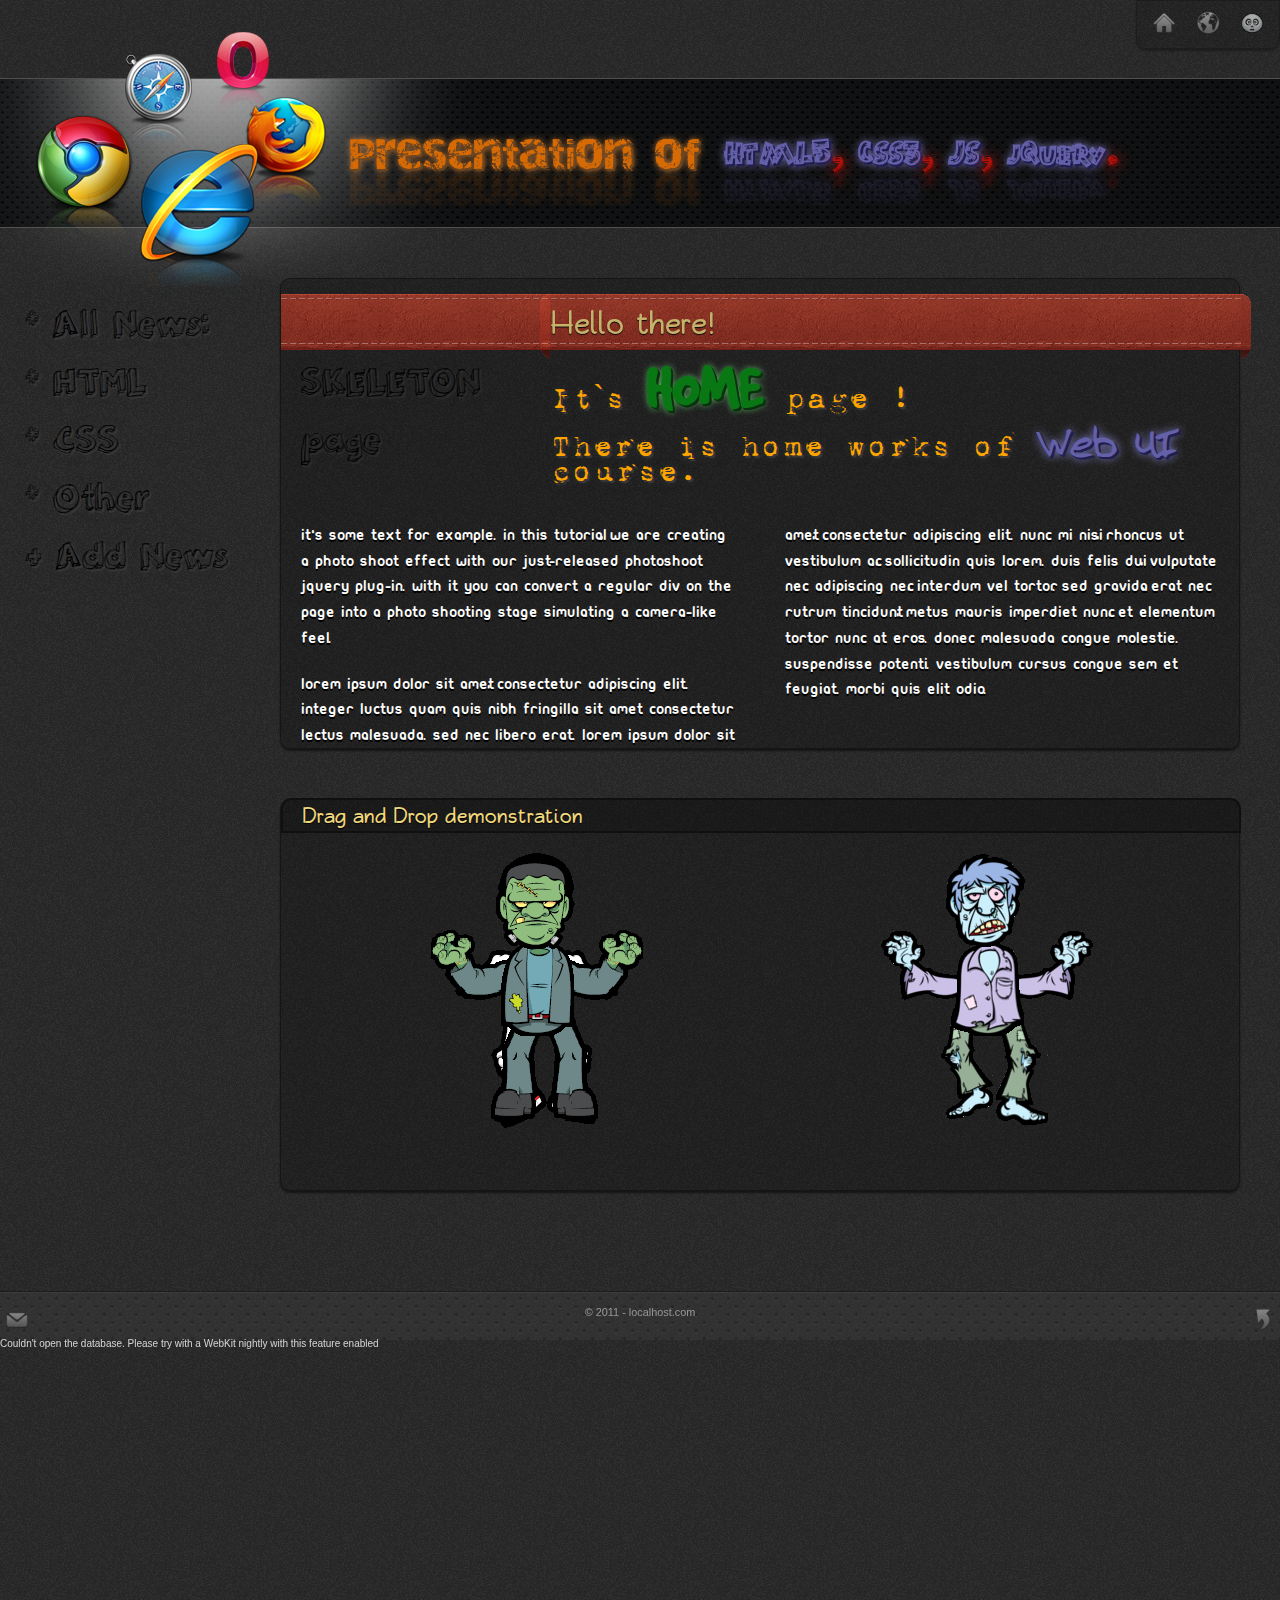
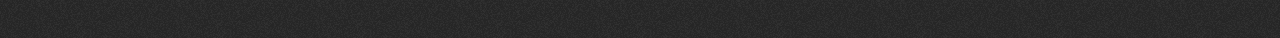
==== index.html @ d8a3a7d8 "Initial Commit" ====
<!DOCTYPE html> 
<html> 
<head> 
    <title>Home Works of WebUI course</title> 

    <meta charset="UTF-8"> 
		
    <script src="js/jquery-1.4.4.js"></script>
    <script src="js/jquery-ui-1.8.7.custom.min.js"></script>
    
    <script src="js/cmn.js"></script>
    <script src="js/db_structure.js"></script>
		<script src="js/db_migrate.js"></script>
		<script src="js/model_news.js"></script>
		<script src="js/view_cmn.js"></script>
		<script src="js/view_news.js"></script>
    <script src="js/db_cmn.js"></script>
		<script src="js/drag_and_drop.js"></script> 
  	<script src="js/controller_cmn.js"></script> 
  	
    <link rel="stylesheet" href="css/common.css"> 
    
</head> 
<body> 
	<section>

		<!--  Header menu -->
    <div id="header">
	    <header>
		    <nav>
  		    <ul>
  	  		  <li ><div class="title menu_home" onclick="show_menu('home');"><img src="images/ico-home.png" /><em>Home</em></div></li>
      	    <li><div class="title article_all_news menu_all_news menu_add_news menu_html_news menu_css_news menu_other_news" onclick="show_menu('all_news', 'all_news');"><img src="images/ico-news.png" /><em>News</em></div></li>
  					<li><div class="title menu_skeleton" onclick="show_menu('skeleton');"><img src="images/ico-skeleton.png" /><em>Skeleton</em></div></li>
    			</ul>
  			</nav>
		  </header>
	  </div>
  </section>
  
  <section id="page">
  		
  	<!--  Logo line -->
  	<section id="intro">
  		<div class="line_up"></div>
      <div id="logo_intro"><img src="images/logo_intro.png" /></div>
			<header>
        <hgroup>
          <span class="h1">Presentation of </span>
          <span class="h2">HTML5</span><span class="h0">, </span>
          <span class="h2">CSS3</span><span class="h0">, </span>
          <span class="h2">JS</span><span class="h0">, </span>
          <span class="h2">jQuery</span><span class="h0">.</span>
        </hgroup>
			</header>
    	<div class="line_down"></div>
		</section>
		
		<!--  News aside -->
    <aside class="article_all_news article_add_news article_html_news article_css_news article_other_news">
      <div>
	      <ul>
          <li ><div class="aside_all_news" onclick="show_menu('all_news', 'all_news');"><span class="h4">* All News: <span class="news_count"></span></span></div></li>
          <li ><div class="aside_html_news" onclick="show_menu('html_news');"><span class="h4">* HTML</span></div></li>
          <li ><div class="aside_css_news" onclick="show_menu('css_news');"><span class="h4">* CSS</span></div></li>
          <li ><div class="aside_other_news" onclick="show_menu('other_news');"><span class="h4">* Other</span></div></li>
          <li ><div class="aside_add_news" onclick="show_menu('add_news');"><span class="h4">+ Add News</span></div></li>
        </ul>
     </div>
    </aside>
		
    <!--  Skeleton aside -->
    <aside class="article_skeleton">
      <div>
        <ul>
          <li ><div class="aside_skeleton" ><span class="h4">* It`s SKELETON page </span></div></li>
        </ul>
      </div>
    </aside>          
          
    <!--  Common content -->
    <section id="content">

    	<!--  Article home page -->	
      <article class="article_home">
        <header class="red_title">
        	<img class="article-left" src="images/nav-left.png"/><img class="article-right" src="images/nav-right.png"/>
          <h3><a href="#">Hello there!</a></h3>
        </header>
        <div class="article_content ">
          <p><span class="h5">It`s <span class="h3">HOME</span> page !</span></p>
          <p><span class="h5">There is home works of </span><span class="h6">Web UI</span><span class="h5"> course.</span></h2></p>
          <br>
          <div class="two_column h7">
            <p>It`s some text for example. In this tutorial, we are creating a photo shoot effect with our just-released PhotoShoot jQuery plug-in. With it you can convert a regular div on the page into a photo shooting stage simulating a camera-like feel.</p>
            <p>Lorem ipsum dolor sit amet, consectetur adipiscing elit. Integer luctus quam quis nibh fringilla sit amet consectetur lectus malesuada. Sed nec libero erat. Lorem ipsum dolor sit amet, consectetur adipiscing elit. Nunc mi nisi, rhoncus ut vestibulum ac, sollicitudin quis lorem. Duis felis dui, vulputate nec adipiscing nec, interdum vel tortor. Sed gravida, erat nec rutrum tincidunt, metus mauris imperdiet nunc, et elementum tortor nunc at eros. Donec malesuada congue molestie. Suspendisse potenti. Vestibulum cursus congue sem et feugiat. Morbi quis elit odio. </p>
            <br>
          </div>
        </div>
		  </article>
      
      <!--  Article skeleton page -->	
  		<article class="article_skeleton">
        <header class="title">
          <h3> Drag and Drop demonstration </h3>
        </header>
        <!--  Container gor Skeleton, Frank and Zombie -->	
				<div id="skeletons_container">
					<!--  Skeleton head, body, hands and foots -->	
	        <div id="skeleton">
	        	<div class="head"></div><div class="lhand"></div><div class="body"></div><div class="rhand"></div><div class="lfoot"></div><div class="rfoot"></div>
        	</div>
        	<!--  Frank head, body, hands and foots -->	
        	<div id="frank">
	        	<div class="head">
	        		</div><div class="lhand"></div><div class="body"></div><div class="rhand"></div><div class="lfoot"></div><div class="rfoot"></div>
	      	  </div>
	      	  <!--  Zombie head, body, hands and foots -->	
	          <div id="zombie">
	          	<div class="head"></div><div class="lhand"></div><div class="body"></div><div class="rhand"></div><div class="lfoot"></div><div class="rfoot"></div>
	          </div>
	        </div>  
	      </div>
	      <!--  Output for additional info -->	
		    <div id="res"></div>
	      <div id="res1"></div>
  		</article>
			
  			
  	</section>
  
  	  
  </section>
  
  <!--  footer -->	
  <footer>
    <div class="line_down"></div>
    <p>&copy; 2011 - localhost.com</p>
    <a href="mailto:alex.mehovov@gmail.com" title='send mail to me' class="send_mail"></a>
    <a href="#" class="up" title="go up"></a>
  </footer>
</body> 
</html>
---- css/common.css ----
/* CSS Reset */
* {
	margin: 0;
	padding: 0;
}
html, body {
height:100%;
}
/* Tell the browser to render HTML 5 elements as block */
header, footer, section, aside, nav, article {
	display: block;
}

@font-face {
  font-family: 'burnstown_dam';
  src: url("../fonts/burnstown_dam.otf");
}
@font-face {
  font-family: 'GoodDog';
  src: url("../fonts/GoodDog.otf");
}
@font-face {
  font-family: '1942';
  src: url("../fonts/1942.ttf");
}
@font-face {
  font-family: 'DESTROY_';
  src: url("../fonts/DESTROY_.ttf");
}
@font-face {
  font-family: 'Ubuntu-Title';
  src: url("../fonts/Ubuntu-Title.ttf");
}
@font-face {
  font-family: 'FFF_Tusj';
  src: url("../fonts/FFF_Tusj.ttf");
}
@font-face {
  font-family: '3Dumb';
  src: url("../fonts/3Dumb.ttf");
}
@font-face {
  font-family: '2Dumb';
  src: url("../fonts/2Dumb.ttf");
}
@font-face {
  font-family: 'Qarmic_sans_Abridged';
  src: url("../fonts/Qarmic_sans_Abridged.ttf");
}

body {
	font-size:0.825em;
	color:#fcfcfc;
	background-color:#355664;
	font-family:Arial, Helvetica, sans-serif;
  background:url("../images/background.png") repeat #383838;
    
}

#logo_intro {
  position:absolute;
	left:-170px;
	top:-6px;

}

a, a:visited {
	color: white;
	text-decoration:none;
	-webkit-transition: color .2s linear;
}

a:hover{
    color: #3e83d8;
	text-decoration:underline;
}

a img{
	border:none;
}

/* Headings: */

h1,h2,h3{
	font-family:"Myriad Pro","Helvetica Neue",Helvetica,Arial,Sans-Serif;
	text-shadow:0 1px 1px black;
	color:#EED77D;
}

h1{
	/* The logo text */
	font-size:3.5em;
	padding:0.5em 0 0;
	text-transform:uppercase;
}

h3{
	/* The slogan text */
	font-family:"Qarmic_sans_Abridged", forte,"Myriad Pro","Helvetica Neue",Helvetica,Arial,Sans-Serif;
	font-size:2em;
	font-weight:normal;
	margin:0 0 1em;
}


h2{
	font-size:2.2em;
	font-weight:normal;
	letter-spacing:0.01em;
	text-transform:uppercase;
}

p{
	line-height:1.5em;
	padding: 0 20px 20px 20px;
}

nav{
	background:url("../images/20p-black.png") repeat; 
	
	filter:alpha(opacity=60);
	-moz-opacity: 0.60;
	opacity: 0.60;

	padding:0 5px;
	margin:0, 0, 0, 500px;
	float:right;
	top:0;
	border:1px solid #151515;
	-moz-box-shadow:0 2px 2px #151515;
	-webkit-box-shadow:0 2px 2px #151515;
	box-shadow:0 2px 2px #151515;
}


/* The navigation styling: */

nav ul li{
	display:inline;
}

nav ul li div{
	color:white;

	float:left;
	font-size:1em;
	font-weight:bold;
	margin:0;
	padding:10px;
	text-shadow:0 1px 1px black;
	text-transform:uppercase;
}


nav ul li div:hover {
    text-decoration:none;
    background: -moz-linear-gradient(top, #ccc, transparent 50%, black);
    background: -webkit-gradient(linear, 0 100%, 0 0, from(black),  color-stop(50%, transparent), to(#ccc));
    cursor:pointer;
    color:#d66a05;
    -moz-border-radius: 10px;
    -webkit-border-radius: 10px;
    border-radius: 10px;
}
.curr_menu {
	background: -moz-linear-gradient(top, black, transparent 60%, #ccc);
  background: -webkit-gradient(linear, 0 0, 0 100%, from(black),  color-stop(60%, transparent), to(#bbb));
  -moz-border-radius: 10px;
	-webkit-border-radius: 10px;
	border-radius: 10px;
}



.title{
	position:relative;
	z-index:1;
	zoom:1;
	color:#06F;
}
.title em {
	display:none;
}

.title:hover em{
	display:block;
	position:absolute;
	z-index:1;
 	background:url("../images/20p-black.png") repeat;
 	border:1px solid #151515;
 	/* Applying CSS3 rounded corners: */
 	-webkit-border-radius:5px;
 	-moz-border-radius:5px;
 	border-radius:5px;
 	
	line-height:normal;
	color:#EED77D;
	text-decoration:none;
	padding:3px 5px;
	bottom:-25px;
	right:-2px;
	
}


article{
	/* Applying CSS3 rounded corners: */
	-moz-border-radius: 10px;
	-webkit-border-radius: 10px;
	border-radius: 10px;
}

.two_column {
    column-count:2;
    column-gap:10px;
    -webkit-column-count:2;
    -webkit-column-gap:10px;
    -moz-column-count:2;
    -moz-column-gap:10px;
}

nav, nav ul li div{
	/* Applying CSS3 rounded corners: */
	-moz-border-radius: 0 0 10px 10px;
	-webkit-border-radius:0 0 10px 10px;
	border-radius:0 0 10px 10px;
}

#intro {
  background:url("../images/bg-intro.gif") repeat #1c1c1c;
  margin-bottom:50px;
  height: 150px;
}

hgroup {
    margin: 40px auto 49px 190px;
    -webkit-box-reflect: below -10px
    -webkit-gradient(linear, left top, left bottom,
    from(transparent), to(rgba(255, 255, 255, 0.19)));
}


.h0 {
    font-family:"FFF_Tusj";
	text-shadow: 2px 2px 1px #520f0c, 2px 2px #520f0c, 1px 1px 15px #fe2419;
    font-size:3.5em;
	padding:0.5em 0 0;
    font-weight:bold;
    color: #b8120a;

}

.h1 {
    font-family:"DESTROY_";
	text-shadow: 2px 2px 1px #6d4622, 2px 2px #6d4622, 1px 1px 7px #fe9d42;
    font-size:2.3em;
	padding:0.5em 0 0;
	    
    color: #d66a05;

}
.h2 {
    font-family:"burnstown_dam";
	text-shadow: 2px 2px 1px #211f51, 2px 2px #211f51, 1px 1px 10px #a39ffd;
    font-size:2.7em;
	font-weight:bold;
	margin:0 0 1em;
    color: #6461a9;

}
.h3 {
    font-family:"GoodDog";
    text-shadow: 2px 2px 1px#0b310f, 2px 2px #0b310f, 1px 1px 7px #66c56f;
	font-size:2em;
	font-weight:bold;
	margin:0 0 1em;
    color: #097714;

}

.h4 {
    font-family:"3Dumb";
    text-shadow: 2px 2px 1px #383838, 2px 2px #383838, 1px 1px 10px #383838;
	font-size:2.5em;
	font-weight:normal;
	margin:0 0 1em;
    color: black;

}

.h5 {
    font-family:"1942";
    text-shadow: 2px 2px 1px #383838, 2px 2px #383838, 1px 1px 10px #383838;
	font-size:2.5em;
	font-weight:normal;
	margin:0 0 1em;
    color: orange;

}
.h6 {
   font-family:"2Dumb";
	text-shadow: 2px 2px 1px #211f51, 2px 2px #211f51, 1px 1px 10px #a39ffd;
    font-size:2.7em;
	font-weight:bold;
	margin:0 0 1em;
    color: #6461a9;
}
.h7 {
  font-family:"Ubuntu-Title";
  font-size:1.3em;
}

.line_up{
	/* The dividing line: */
	height:1px;
	background-color:#505050;
	border-bottom:1px solid #101010;
	margin:1em 0;
	overflow:hidden;
}

.line_down{
	/* The dividing line: */
	height:1px;
	background-color:#505050;
	border-top:1px solid #101010;
	margin:1em 0;
	overflow:hidden;
}

article .line{
	/* The dividing line inside of the article is darker: */
	height:1px;
	background-color: #141414;
	border-top-color: black;
	margin:1.3em 0;
}


/* Article styles: */

#page header, #content{
	width:960px;
	margin:0 auto;
	position:relative;
}

#page{
    min-height:75%;
    height:auto  !important;
    height:75%;
}

#header {
	height:65px;
}

#content{
    margin-left:280px;
}
	
article{
	background:url("../images/20p-black.png") repeat;
	
  border:1px solid #151515;
	margin-bottom:50px;
	
	-moz-box-shadow:0 2px 2px #151515;
	-webkit-box-shadow:0 2px 2px #151515;
	box-shadow:0 2px 2px #151515;
	text-shadow:0 2px 0 black;
}



.red_title > h3 {
	font-size:2em;
	padding: 10px 0;
	margin-top: 15px;
	background: url("../images/nav-bg.gif") repeat-x;
	height:36px;
	
	filter:alpha(opacity=80);
	-moz-opacity: 0.80;
	opacity: 0.80;
	
}

.title > h3 {
font-size:1.3em;
	padding: 3px 0 3px 20px;
	margin-top: -2px;
	background: url("../images/20p-black.png") repeat;
	height:25px;
	/* Applying CSS3 rounded corners: */
	-moz-border-radius:10px 10px 0 0;
	-webkit-border-radius:10px 10px 0 0;
	-radius:10px 10px 0 0;
	border: 2px solid #101010;

}

article header a, a:visited {
	color: #EED77D;
}

article header a:hover {
	color: #56ff56;
	text-decoration: none;
}

.date {
	float:right;
	padding: 6px 12px;
	color: #b2b2b2;
	font-size:0.7em;
	background: url("../images/20p-black.png") repeat;
	/* Applying CSS3 rounded corners: */
	-moz-border-radius: 10px 10px;
	-webkit-border-radius: 10px 10px;
	border-radius: 10px 10px;
}


.post_author, .post_tags, .post_comments, .post_category {
	float:left;
	padding: 6px 12px 6px 25px;
	color: #b2b2b2;
	font-size:0.8em;
	font-weight: bold;
	/* Applying CSS3 rounded corners: */
	-moz-border-radius: 0 0 10px 10px;
	-webkit-border-radius: 0 0 10px 10px;
	border-radius: 0 0 10px 10px;
	border-color:black;
	border: 1px solid #151515;
	margin-left: 8px;
}

.post_author {
	background: url("../images/ico-author.png") 8px 5px no-repeat;
} 
.post_tags {
	background: url("../images/ico-tags.png")  8px 5px no-repeat;
}
.post_comments {
	background: url("../images/ico-comments.png")  8px 5px no-repeat;
}

.post_category {
	background: url("../images/ico-category.png")  8px 5px no-repeat;
}

.read_it, .edit_it, .edit_news, .delete_it, .add_it{
	float:right;
	padding: 6px 12px;
	font-size:1.1em;
	font-weight: bold;

	/* Applying CSS3 rounded corners: */
	-moz-border-radius: 0 0 10px 10px;
	-webkit-border-radius: 0 0 10px 10px;
	border-radius: 0 0 10px 10px;
	border: 1px solid #151515;

	filter:alpha(opacity=60);
	-moz-opacity: 0.60;
	opacity: 0.60;

    -moz-transition: background-color 1s ease;
		-webkit-transition: background-color 1s ease;
		-o-transition: background-color 1s ease;
		transition: background-color 1s ease;

}

.read_it {
    background: url("../images/20p-black.png") repeat, url("../images/ico-read_it.png") right no-repeat;
    padding-right:30px;
}
.add_it {
    background: url("../images/20p-black.png") repeat, url("../images/ico-add_it.png") right no-repeat;
    padding-right:30px;
}
.edit_it {
    background: url("../images/20p-black.png") repeat, url("../images/ico-edit_it.png") center no-repeat;
}
.edit_news{
    background: url("../images/20p-black.png") repeat, url("../images/ico-edit_it.png") right no-repeat;
     padding-right:30px;
}
.delete_it{
    background: url("../images/20p-black.png") repeat, url("../images/ico-delete_it.png") center no-repeat;
}

.edit_it, .delete_it{
    height:15px;
    width:15px;
}

.read_it, .edit_it:hover, .edit_news:hover, .delete_it:hover, .add_it:hover{
    cursor:pointer;
    opacity:0.5;
  -moz-opacity: 0.5;
  filter:alpha(opacity=50);
}

.read_it:hover {
    background: url("../images/20p-black.png") repeat, url("../images/ico-read_it.png") right no-repeat;
     background-color: green;
}
.add_it:hover {
    background: url("../images/20p-black.png") repeat, url("../images/ico-add_it.png") right no-repeat;
     background-color: green;
}
.edit_it:hover {
    background: url("../images/20p-black.png") repeat, url("../images/ico-edit_it.png") center no-repeat;
     background-color: #6461a9;
}
.edit_news:hover {
    background: url("../images/20p-black.png") repeat, url("../images/ico-edit_it.png") right no-repeat;
     background-color: #6461a9;
}
.delete_it:hover{
    background: url("../images/20p-black.png") repeat, url("../images/ico-delete_it.png") center no-repeat;
    background-color: orange;
}




.next_news {
	float:left;
    widht: 50px;
	padding: 6px 12px;
	font-size:1.5em;
	font-weight: bold;

	/* Applying CSS3 rounded corners: */
	-moz-border-radius: 10px;
	-webkit-border-radius: 10px;
	border-radius: 10px;
	border: 1px solid #151515;



    -moz-transition: background-color 1s ease;
		-webkit-transition: background-color 1s ease;
		-o-transition: background-color 1s ease;
		transition: background-color 1s ease;

}
.next_news {
    background: url("../images/20p-black.png") repeat, url("../images/ico-next_news.png") right no-repeat;
    padding-right:30px;
    margin-top:20px;
}
.next_news:hover{
    cursor:pointer;
    opacity:0.5;
  -moz-opacity: 0.5;
  filter:alpha(opacity=50);

     background: url("../images/20p-black.png") repeat, url("../images/ico-next_news.png") right no-repeat;
     background-color: green;
}


.post_author a, .post_tags a, .post_comments a {
	color: #b2b2b2;
	font-weight: bold;
}

.post_author a:hover, .post_tags a:hover, .post_comments a:hover {
	color:white;
}


.article-left { 
	float: left; 
	margin-left: -10px; 
	position: relative; 
	background: url("../images/nav-left.png") no-repeat;
	
	filter:alpha(opacity=80);
	-moz-opacity: 0.80;
	opacity: 0.80;
}

.article-right { 
	float: right; 
	margin-right: -10px; 
	position: relative; 
	background: url("../images/nav-right.png") no-repeat;
	
	filter:alpha(opacity=80);
	-moz-opacity: 0.80;
	opacity: 0.80;
}



/* Footer styling: */

footer{
    margin-top:100px;

    text-align:center;
    font-size:0.825em;
    background: url("../images/dots.jpg") repeat;

    opacity:0.5;
    -moz-opacity: 0.5;
    filter:alpha(opacity=50);

}


footer p {
    margin-bottom:-2.5em;
    position:relative;

}

footer a, footer a:visited{
    color:#EED77D;
    display:block;
    margin: -5px 5px 5px 5px;
    position:relative;
    height:24px;
    width:24px;
}

footer a:hover{
	color:#3e83d8;
  text-decoration:none;
  
}



footer a.send_mail{
  float:left;

background: url("../images/ico-send-mail.png") no-repeat;
}

footer a.up{
    float:right;
    background: url("../images/ico-go-up.png") no-repeat;

}





aside {
    float:left;
    width:250px;
    padding: 15px 0 0 25px;
    margin: 0;
}


aside ul li{
	display:inline;
}


aside ul li div span:hover {
    text-shadow: 2px 2px 1px #383838, 2px 2px #383838, 3px 3px 10px #a39ffd;
    cursor: pointer;
    color: #a39ffd  ;
}

article.article_add_news, article.article_edit_news {
	width: 600px;
	margin-left: 170px;
}

article.article_add_news header h3 {
	width: 578px;

}
article.article_edit_news header h3 {
	width: 578px;

}

.curr_sidebar span {
    text-shadow: 2px 2px 1px #383838, 2px 2px #383838, 3px 3px 10px orange;
    color: orange;

}


/* *********************************************** */
/* Form styles
	Not mine.
	Author: http://habrahabr.ru/blogs/webdev/105761/
 */
#form_add_news, #form_edit_news
{
	margin: 20px auto;
	width: 610px;

}
#form_add_news fieldset, #form_edit_news fieldset
{
   
	margin: 0 0 20px;
	padding: 20px;
	border:none;
}
	#form_add_news ol, #form_edit_news ol
	{
		list-style-type: none;
		padding: 0;
		margin: 0;
	}
	#form_add_news li, #form_edit_news li
	{
		margin: 0 0 12px;
		position: relative;
	}
	#form_add_news label, #form_edit_news label
	{
		width: 100px;
		display: inline-block;
		vertical-align: top;
	}
	#form_add_news fieldset input,
	#form_add_news fieldset textarea,
	#form_add_news fieldset select,
  #form_edit_news fieldset input,
	#form_edit_news fieldset textarea,
	#form_edit_news fieldset select
	{
		background: transparent url("../images/ico_validation.png") 1400px 24px no-repeat;
		
		display: inline-block;
		width: 371px;
		border: 1px dashed #505050;
		padding: 3px 26px 3px 3px;

		-moz-transition: background-color 1s ease;
		-webkit-transition: background-color 1s ease;
		-o-transition: background-color 1s ease;
		transition: background-color 1s ease;
		-webkit-border-radius: 5px;
		-moz-border-radius: 5px;
		border-radius: 5px;
	}
	#form_add_news fieldset select, #form_edit_news fieldset select		{ width: 401px; padding: 3px; background: #202020; color: #bbb; }


#form_add_news input::-webkit-input-placeholder,
#form_add_news input:-moz-placeholder,
#form_add_news textarea::-webkit-input-placeholder,
#form_add_news textarea:-moz-placeholder,
#form_edit_news input::-webkit-input-placeholder,
#form_edit_news input:-moz-placeholder,
#form_edit_news textarea::-webkit-input-placeholder,
#form_edit_news textarea:-moz-placeholder{
	color: #A6A6A6;
}

#form_add_news input:focus:required:invalid,
#form_edit_news input:focus:required:invalid
{
	background-color: pink;
	border: none;
	background-position: 379px 3px;
	outline: none;
	color:black;
	opacity:0.5;
  -moz-opacity: 0.5;
  filter:alpha(opacity=50);
}
#form_add_news input[type=text]:focus:not([pattern]):required:invalid,
#form_edit_news input[type=text]:focus:not([pattern]):required:invalid
{
	background-color: pink;
	border: none;
	color:black;
	background-position: 379px -29px;
	opacity:0.5;
  -moz-opacity: 0.5;
  filter:alpha(opacity=50);
}


#form_add_news input:not([pattern]):required:invalid,
#form_edit_news input:not([pattern]):required:invalid
{
	background-color: pink;
	border: none;
	color:black;
	background-position: 379px -29px;
	opacity:0.5;
  -moz-opacity: 0.5;
  filter:alpha(opacity=50);
}

#form_add_news .validation01, #form_edit_news .validation01
{
	background: red;
	color: #fff;
	display: none;
	font-size: 12px;
	padding: 3px;
	position: absolute;
	right: -100px;
	text-align: center;
	top: 0;
	width: 150px;
	
	opacity:0.5;
  -moz-opacity: 0.5;
  filter:alpha(opacity=50);
    
	-moz-box-shadow: 0px 0px 4px #ffffff;
	-webkit-box-shadow: 0px 0px 4px #ffffff;
    box-shadow: 0px 0px 4px #ffffff;
	-webkit-border-radius: 5px;
	-moz-border-radius: 5px;
	border-radius: 5px;
}
#form_add_news input:focus + .validation01,
#form_add_news textarea:focus + .validation01,
#form_edit_news input:focus + .validation01,
#form_edit_news textarea:focus + .validation01{
	display: block;
}
#form_add_news input:focus:required:valid + .validation01,
#form_add_news textarea:focus:required:valid + .validation01,
#form_edit_news input:focus:required:valid + .validation01,
#form_edit_news textarea:focus:required:valid + .validation01{
	background: green;
}
#form_add_news input:focus:required:valid + .validation01 .invalid,
#form_add_news textarea:focus:required:valid + .validation01 .invalid,
#form_edit_news input:focus:required:valid + .validation01 .invalid,
#form_edit_news textarea:focus:required:valid + .validation01 .invalid{
	display: none;
}
#form_add_news input:focus:required:invalid + .validation01 .valid,
#form_add_news textarea:focus:required:invalid + .validation01 .valid,
#form_edit_news input:focus:required:invalid + .validation01 .valid,
#form_edit_news textarea:focus:required:invalid + .validation01 .valid{
	display: none; 
}

#form_add_news input:required:valid,
#form_add_news textarea:required:valid,
    #form_edit_news input:required:valid,
#form_edit_news textarea:required:valid
{
	background-color: #606060;
	color:white;
	background-position: 379px -61px;
	opacity:0.5;
  -moz-opacity: 0.5;
  filter:alpha(opacity=50);
}

/* *************** forms ******************************** */


.content_code {
margin:0 0 0 30px;
}

.content_code pre{
	font-size:1.3em;
	font-family:Arial, Helvetica, sans-serif;
}
#res {
	font-family:"Qarmic_sans_Abridged";
	font-size:1.5em;
	font-weight:normal;
	margin:20px 0 20px 20px ;
	color:orange;
}

#res1 {
	font-family:"1942";
	font-size:1.7em;
	font-weight:normal;
	margin:20px 0 20px 20px ;
	color: green;
}


.active {
	border: 1px dashed #ccc;

}

.hover {
	opacity:0.3;
  -moz-opacity: 0.3;
  filter:alpha(opacity=30);
}


#skeletons_container {
		height:320px;
}

#frank, #zombie, #skeleton, .head, .lhand, .body, .rhand, .lfoot, .rfoot {
	position:absolute;
}

#skeleton, #frank, #zombie{
	width: 220px;
	height:280px;
}

#skeleton{
	margin:0 0 0 150px;
	
}

#frank {
	margin:0 0 0 150px;

}

#zombie {
  margin:0 0 0 600px;
}

.head{
	width: 80px;
	height:100px;
	left: 65px;
	background: transparent url("../images/skeleton/s_head.png") no-repeat;
	z-index:5;
}
.lhand{
	width: 87px;
	height:70px;
	top:80px;
	background: transparent url("../images/skeleton/s_lhand.png") no-repeat;
	z-index:2;
}
.rhand{
	width: 87px;
	height:70px;
	top: 80px;
	left: 125px;
	background: transparent url("../images/skeleton/s_rhand.png") no-repeat;
	z-index:2;
}
.body{
	width: 73px;
	height:96px;
	top:90px;
	left: 70px;
	background: transparent url("../images/skeleton/s_body.png") no-repeat;
	z-index:3;
}
.lfoot{
	width: 57px;
	height:123px;
	top:155px;
	left: 60px;
	background: transparent url("../images/skeleton/s_lfoot.png") no-repeat;
	z-index:2;
}
.rfoot{
	width: 52px;
	height:120px;
	top:155px;
	left: 115px;
	background: transparent url("../images/skeleton/s_rfoot.png") no-repeat;
	z-index:2;
}



#frank .head{
	background: transparent url("../images/skeleton/f_head.png") no-repeat;
}
#frank .lhand{
	background: transparent url("../images/skeleton/f_lhand.png") no-repeat;
}
#frank .rhand{
	background: transparent url("../images/skeleton/f_rhand.png") no-repeat;
}
#frank .body{
	background: transparent url("../images/skeleton/f_body.png") no-repeat;
}
#frank .lfoot{
	background: transparent url("../images/skeleton/f_lfoot.png") no-repeat;
}
#frank .rfoot{
	background: transparent url("../images/skeleton/f_rfoot.png") no-repeat;
}



#zombie .head{
	background: transparent url("../images/skeleton/z_head.png") no-repeat;
}
#zombie .lhand{
	background: transparent url("../images/skeleton/z_lhand.png") no-repeat;
}
#zombie .rhand{
	background: transparent url("../images/skeleton/z_rhand.png") no-repeat;
}
#zombie .body{
	background: transparent url("../images/skeleton/z_body.png") no-repeat;
}
#zombie .lfoot{
	background: transparent url("../images/skeleton/z_lfoot.png") no-repeat;
}
#zombie .rfoot{
	background: transparent url("../images/skeleton/z_rfoot.png") no-repeat;
}
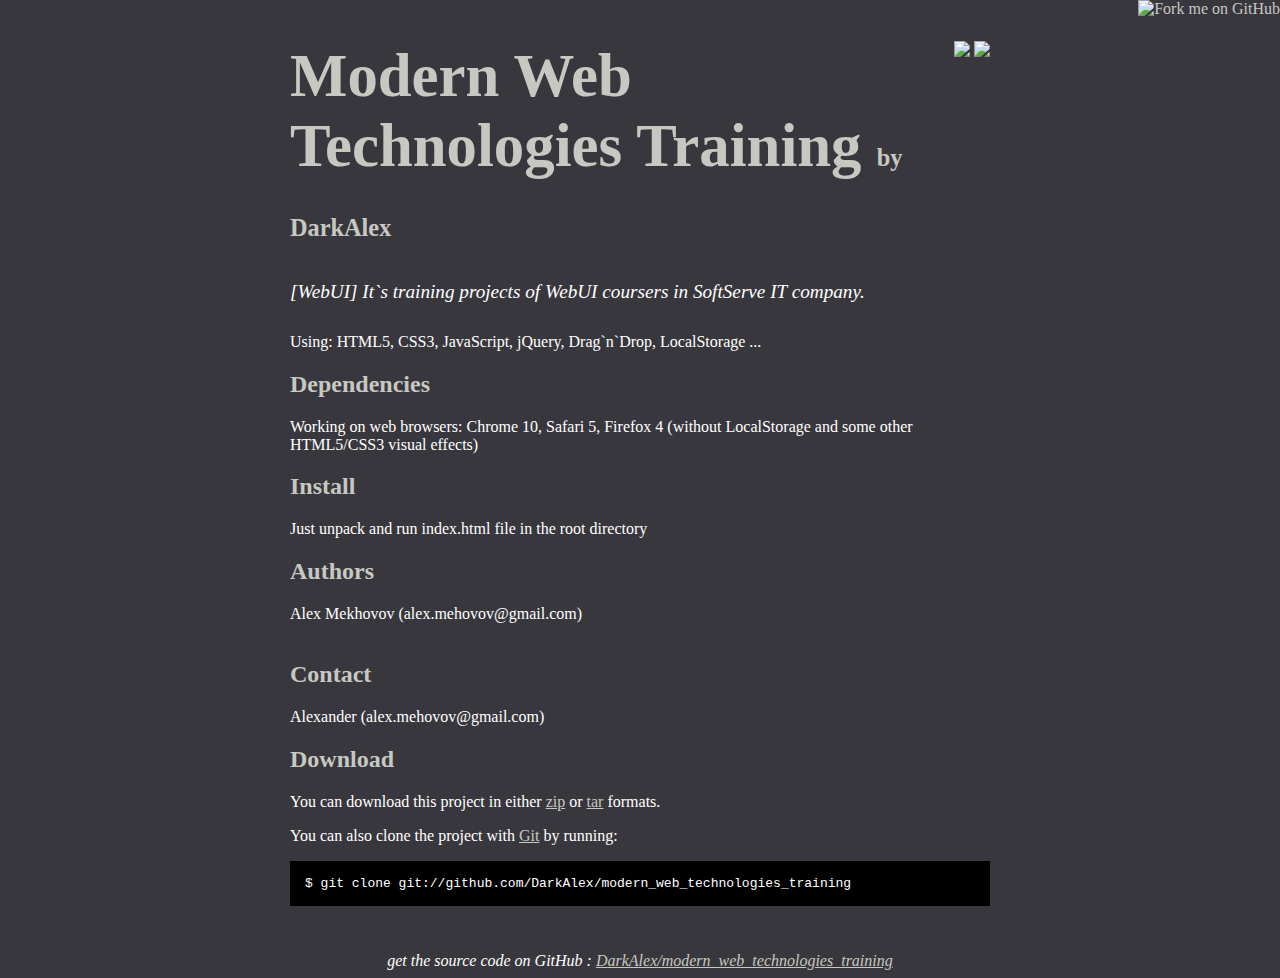
==== commit 7672f4b8: "github generated gh-pages branch" ====
--- a/index.html
+++ b/index.html
@@ -1,143 +1,87 @@
-<!DOCTYPE html> 
-<html> 
-<head> 
-    <title>Home Works of WebUI course</title> 
+<!DOCTYPE html PUBLIC "-//W3C//DTD XHTML 1.0 Strict//EN"
+	"http://www.w3.org/TR/xhtml1/DTD/xhtml1-strict.dtd">
 
-    <meta charset="UTF-8"> 
-		
-    <script src="js/jquery-1.4.4.js"></script>
-    <script src="js/jquery-ui-1.8.7.custom.min.js"></script>
-    
-    <script src="js/cmn.js"></script>
-    <script src="js/db_structure.js"></script>
-		<script src="js/db_migrate.js"></script>
-		<script src="js/model_news.js"></script>
-		<script src="js/view_cmn.js"></script>
-		<script src="js/view_news.js"></script>
-    <script src="js/db_cmn.js"></script>
-		<script src="js/drag_and_drop.js"></script> 
-  	<script src="js/controller_cmn.js"></script> 
-  	
-    <link rel="stylesheet" href="css/common.css"> 
-    
-</head> 
-<body> 
-	<section>
+<html xmlns="http://www.w3.org/1999/xhtml" xml:lang="en" lang="en">
+<head>
+	<meta http-equiv="Content-Type" content="text/html; charset=utf-8"/>
 
-		<!--  Header menu -->
-    <div id="header">
-	    <header>
-		    <nav>
-  		    <ul>
-  	  		  <li ><div class="title menu_home" onclick="show_menu('home');"><img src="images/ico-home.png" /><em>Home</em></div></li>
-      	    <li><div class="title article_all_news menu_all_news menu_add_news menu_html_news menu_css_news menu_other_news" onclick="show_menu('all_news', 'all_news');"><img src="images/ico-news.png" /><em>News</em></div></li>
-  					<li><div class="title menu_skeleton" onclick="show_menu('skeleton');"><img src="images/ico-skeleton.png" /><em>Skeleton</em></div></li>
-    			</ul>
-  			</nav>
-		  </header>
-	  </div>
-  </section>
+	<title>DarkAlex/modern_web_technologies_training @ GitHub</title>
+	
+	<style type="text/css">
+		body {
+  		margin-top: 1.0em;
+  		background-color: #39373e;
+		  font-family: "Helvetica,Arial,FreeSans";
+  		color: #ffffff;
+    }
+    #container {
+      margin: 0 auto;
+      width: 700px;
+    }
+		h1 { font-size: 3.8em; color: #c6c8c1; margin-bottom: 3px; }
+		h1 .small { font-size: 0.4em; }
+		h1 a { text-decoration: none }
+		h2 { font-size: 1.5em; color: #c6c8c1; }
+    h3 { text-align: center; color: #c6c8c1; }
+    a { color: #c6c8c1; }
+    .description { font-size: 1.2em; margin-bottom: 30px; margin-top: 30px; font-style: italic;}
+    .download { float: right; }
+		pre { background: #000; color: #fff; padding: 15px;}
+    hr { border: 0; width: 80%; border-bottom: 1px solid #aaa}
+    .footer { text-align:center; padding-top:30px; font-style: italic; }
+	</style>
+	
+</head>
+
+<body>
+  <a href="http://github.com/DarkAlex/modern_web_technologies_training"><img style="position: absolute; top: 0; right: 0; border: 0;" src="http://s3.amazonaws.com/github/ribbons/forkme_right_darkblue_121621.png" alt="Fork me on GitHub" /></a>
+
+  <div id="container">
+
+    <div class="download">
+      <a href="http://github.com/DarkAlex/modern_web_technologies_training/zipball/master">
+        <img border="0" width="90" src="http://github.com/images/modules/download/zip.png"></a>
+      <a href="http://github.com/DarkAlex/modern_web_technologies_training/tarball/master">
+        <img border="0" width="90" src="http://github.com/images/modules/download/tar.png"></a>
+    </div>
+
+    <h1><a href="http://github.com/DarkAlex/modern_web_technologies_training">Modern Web Technologies Training</a>
+      <span class="small">by <a href="http://github.com/DarkAlex">DarkAlex</a></span></h1>
+
+    <div class="description">
+      [WebUI] It`s training projects of WebUI coursers in SoftServe IT company.
+    </div>
+
+    <p>Using: HTML5, CSS3, JavaScript, jQuery, Drag`n`Drop, LocalStorage ...</p><h2>Dependencies</h2>
+<p>Working on web browsers: Chrome 10, Safari 5, Firefox 4 (without LocalStorage and some other HTML5/CSS3 visual effects)</p>
+<h2>Install</h2>
+<p>Just unpack and run index.html file in the root directory</p>
+<h2>Authors</h2>
+<p>Alex Mekhovov (alex.mehovov@gmail.com)+<br/>+<br/>      </p>
+<h2>Contact</h2>
+<p>Alexander (alex.mehovov@gmail.com)+<br/>      </p>
+
+
+    <h2>Download</h2>
+    <p>
+      You can download this project in either
+      <a href="http://github.com/DarkAlex/modern_web_technologies_training/zipball/master">zip</a> or
+      <a href="http://github.com/DarkAlex/modern_web_technologies_training/tarball/master">tar</a> formats.
+    </p>
+    <p>You can also clone the project with <a href="http://git-scm.com">Git</a>
+      by running:
+      <pre>$ git clone git://github.com/DarkAlex/modern_web_technologies_training</pre>
+    </p>
+
+    <div class="footer">
+      get the source code on GitHub : <a href="http://github.com/DarkAlex/modern_web_technologies_training">DarkAlex/modern_web_technologies_training</a>
+    </div>
+
+  </div>
+
   
-  <section id="page">
-  		
-  	<!--  Logo line -->
-  	<section id="intro">
-  		<div class="line_up"></div>
-      <div id="logo_intro"><img src="images/logo_intro.png" /></div>
-			<header>
-        <hgroup>
-          <span class="h1">Presentation of </span>
-          <span class="h2">HTML5</span><span class="h0">, </span>
-          <span class="h2">CSS3</span><span class="h0">, </span>
-          <span class="h2">JS</span><span class="h0">, </span>
-          <span class="h2">jQuery</span><span class="h0">.</span>
-        </hgroup>
-			</header>
-    	<div class="line_down"></div>
-		</section>
-		
-		<!--  News aside -->
-    <aside class="article_all_news article_add_news article_html_news article_css_news article_other_news">
-      <div>
-	      <ul>
-          <li ><div class="aside_all_news" onclick="show_menu('all_news', 'all_news');"><span class="h4">* All News: <span class="news_count"></span></span></div></li>
-          <li ><div class="aside_html_news" onclick="show_menu('html_news');"><span class="h4">* HTML</span></div></li>
-          <li ><div class="aside_css_news" onclick="show_menu('css_news');"><span class="h4">* CSS</span></div></li>
-          <li ><div class="aside_other_news" onclick="show_menu('other_news');"><span class="h4">* Other</span></div></li>
-          <li ><div class="aside_add_news" onclick="show_menu('add_news');"><span class="h4">+ Add News</span></div></li>
-        </ul>
-     </div>
-    </aside>
-		
-    <!--  Skeleton aside -->
-    <aside class="article_skeleton">
-      <div>
-        <ul>
-          <li ><div class="aside_skeleton" ><span class="h4">* It`s SKELETON page </span></div></li>
-        </ul>
-      </div>
-    </aside>          
-          
-    <!--  Common content -->
-    <section id="content">
-
-    	<!--  Article home page -->	
-      <article class="article_home">
-        <header class="red_title">
-        	<img class="article-left" src="images/nav-left.png"/><img class="article-right" src="images/nav-right.png"/>
-          <h3><a href="#">Hello there!</a></h3>
-        </header>
-        <div class="article_content ">
-          <p><span class="h5">It`s <span class="h3">HOME</span> page !</span></p>
-          <p><span class="h5">There is home works of </span><span class="h6">Web UI</span><span class="h5"> course.</span></h2></p>
-          <br>
-          <div class="two_column h7">
-            <p>It`s some text for example. In this tutorial, we are creating a photo shoot effect with our just-released PhotoShoot jQuery plug-in. With it you can convert a regular div on the page into a photo shooting stage simulating a camera-like feel.</p>
-            <p>Lorem ipsum dolor sit amet, consectetur adipiscing elit. Integer luctus quam quis nibh fringilla sit amet consectetur lectus malesuada. Sed nec libero erat. Lorem ipsum dolor sit amet, consectetur adipiscing elit. Nunc mi nisi, rhoncus ut vestibulum ac, sollicitudin quis lorem. Duis felis dui, vulputate nec adipiscing nec, interdum vel tortor. Sed gravida, erat nec rutrum tincidunt, metus mauris imperdiet nunc, et elementum tortor nunc at eros. Donec malesuada congue molestie. Suspendisse potenti. Vestibulum cursus congue sem et feugiat. Morbi quis elit odio. </p>
-            <br>
-          </div>
-        </div>
-		  </article>
-      
-      <!--  Article skeleton page -->	
-  		<article class="article_skeleton">
-        <header class="title">
-          <h3> Drag and Drop demonstration </h3>
-        </header>
-        <!--  Container gor Skeleton, Frank and Zombie -->	
-				<div id="skeletons_container">
-					<!--  Skeleton head, body, hands and foots -->	
-	        <div id="skeleton">
-	        	<div class="head"></div><div class="lhand"></div><div class="body"></div><div class="rhand"></div><div class="lfoot"></div><div class="rfoot"></div>
-        	</div>
-        	<!--  Frank head, body, hands and foots -->	
-        	<div id="frank">
-	        	<div class="head">
-	        		</div><div class="lhand"></div><div class="body"></div><div class="rhand"></div><div class="lfoot"></div><div class="rfoot"></div>
-	      	  </div>
-	      	  <!--  Zombie head, body, hands and foots -->	
-	          <div id="zombie">
-	          	<div class="head"></div><div class="lhand"></div><div class="body"></div><div class="rhand"></div><div class="lfoot"></div><div class="rfoot"></div>
-	          </div>
-	        </div>  
-	      </div>
-	      <!--  Output for additional info -->	
-		    <div id="res"></div>
-	      <div id="res1"></div>
-  		</article>
-			
-  			
-  	</section>
-  
-  	  
-  </section>
-  
-  <!--  footer -->	
-  <footer>
-    <div class="line_down"></div>
-    <p>&copy; 2011 - localhost.com</p>
-    <a href="mailto:alex.mehovov@gmail.com" title='send mail to me' class="send_mail"></a>
-    <a href="#" class="up" title="go up"></a>
-  </footer>
-</body> 
-</html> 
+</body>
+</html>
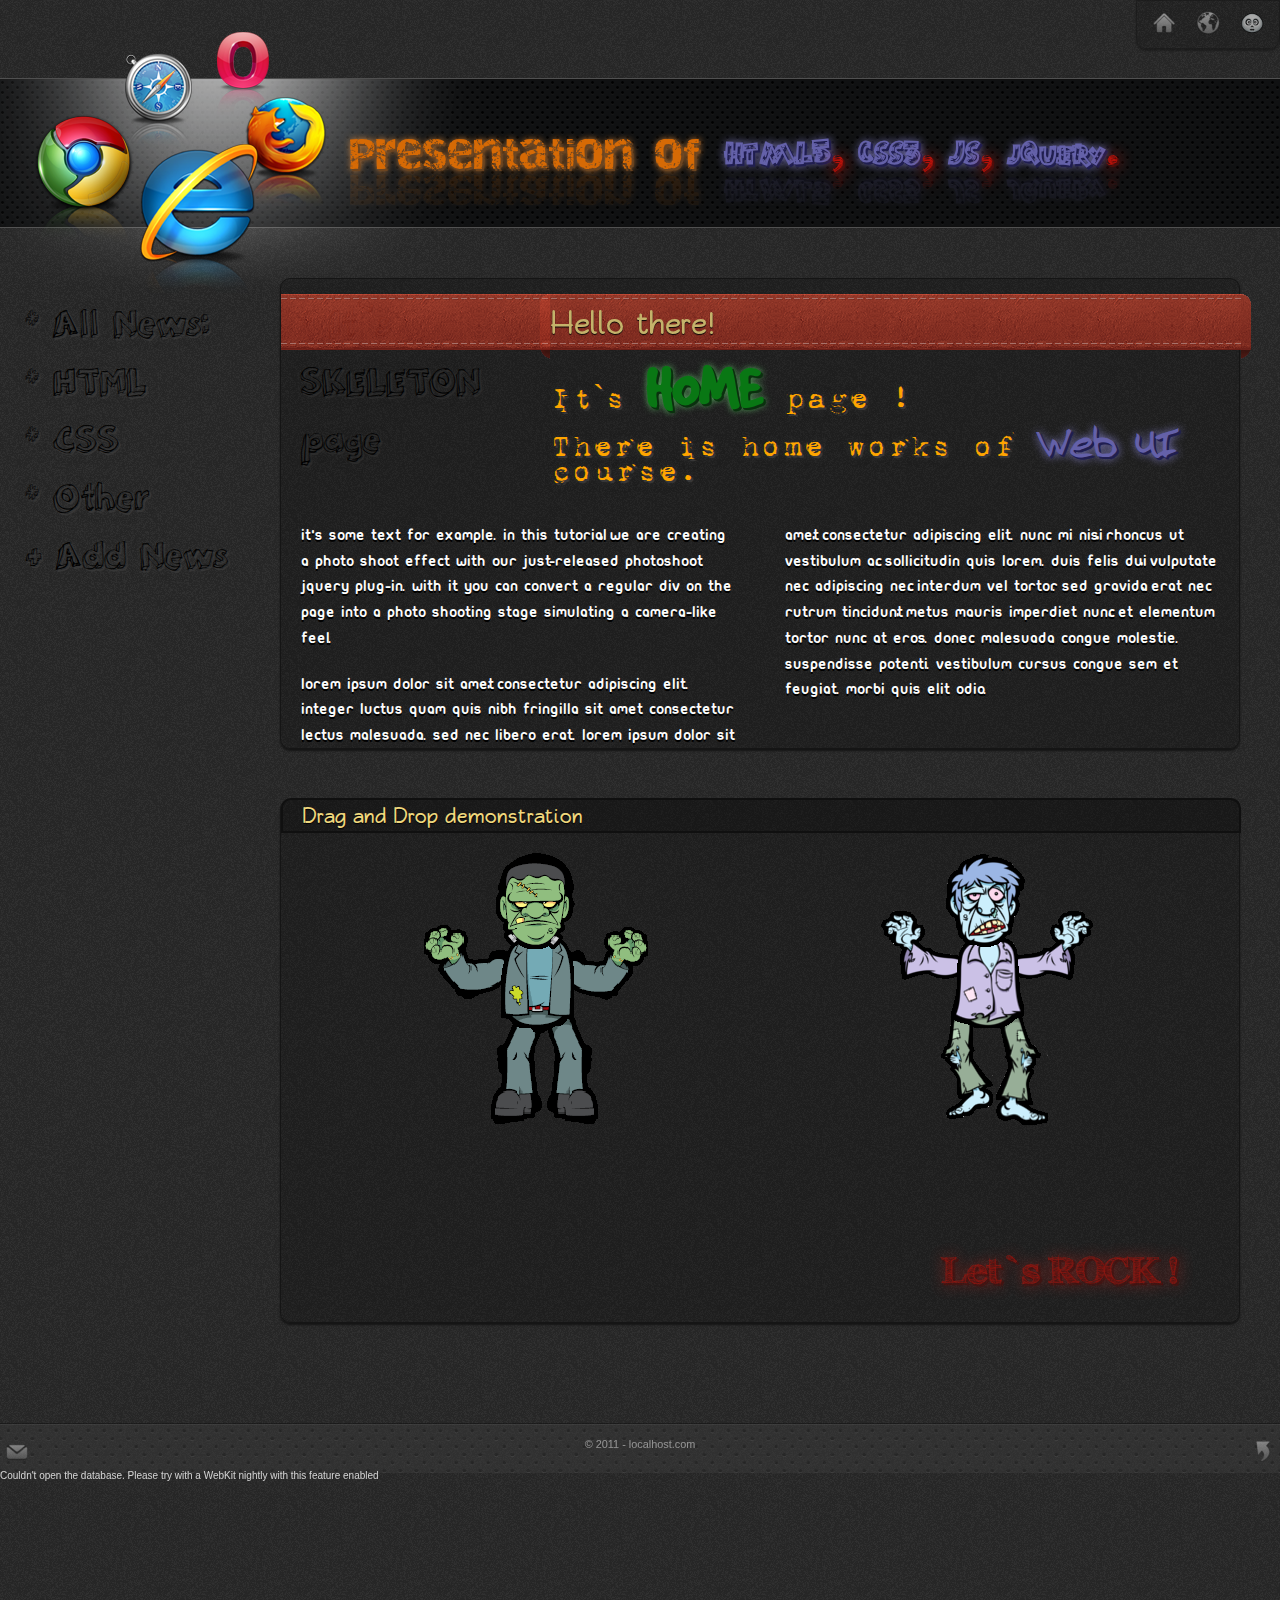
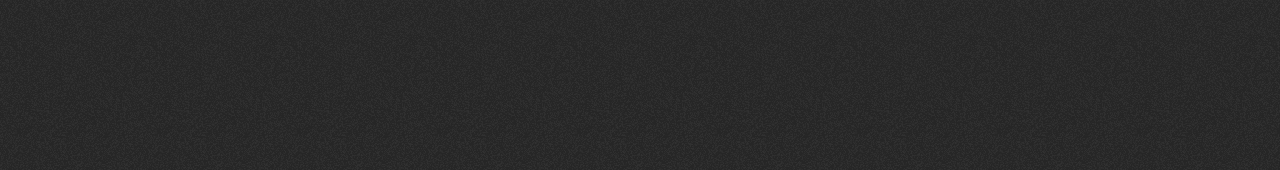
==== commit de89194e: "Add CSS3 animations" ====
--- a/index.html
+++ b/index.html
@@ -1,87 +1,149 @@
-<!DOCTYPE html PUBLIC "-//W3C//DTD XHTML 1.0 Strict//EN"
-	"http://www.w3.org/TR/xhtml1/DTD/xhtml1-strict.dtd">
+<!DOCTYPE html> 
+<html> 
+<head> 
+    <title>Home Works of WebUI course</title> 
 
-<html xmlns="http://www.w3.org/1999/xhtml" xml:lang="en" lang="en">
-<head>
-	<meta http-equiv="Content-Type" content="text/html; charset=utf-8"/>
+    <meta charset="UTF-8"> 
+		
+    <script src="js/jquery-1.4.4.js"></script>
+    <script src="js/jquery-ui-1.8.7.custom.min.js"></script>
+    
+    <script src="js/cmn.js"></script>
+    <script src="js/db_structure.js"></script>
+		<script src="js/db_migrate.js"></script>
+		<script src="js/model_news.js"></script>
+		<script src="js/view_cmn.js"></script>
+		<script src="js/view_news.js"></script>
+    <script src="js/db_cmn.js"></script>
+		<script src="js/drag_and_drop.js"></script> 
+  	<script src="js/controller_cmn.js"></script> 
+  	
+    <link rel="stylesheet" href="css/common.css"> 
+    
+</head> 
+<body> 
+	<section>
 
-	<title>DarkAlex/modern_web_technologies_training @ GitHub</title>
-	
-	<style type="text/css">
-		body {
-  		margin-top: 1.0em;
-  		background-color: #39373e;
-		  font-family: "Helvetica,Arial,FreeSans";
-  		color: #ffffff;
-    }
-    #container {
-      margin: 0 auto;
-      width: 700px;
-    }
-		h1 { font-size: 3.8em; color: #c6c8c1; margin-bottom: 3px; }
-		h1 .small { font-size: 0.4em; }
-		h1 a { text-decoration: none }
-		h2 { font-size: 1.5em; color: #c6c8c1; }
-    h3 { text-align: center; color: #c6c8c1; }
-    a { color: #c6c8c1; }
-    .description { font-size: 1.2em; margin-bottom: 30px; margin-top: 30px; font-style: italic;}
-    .download { float: right; }
-		pre { background: #000; color: #fff; padding: 15px;}
-    hr { border: 0; width: 80%; border-bottom: 1px solid #aaa}
-    .footer { text-align:center; padding-top:30px; font-style: italic; }
-	</style>
-	
-</head>
+		<!--  Header menu -->
+    <div id="header">
+	    <header>
+		    <nav>
+  		    <ul>
+  	  		  <li ><div class="title menu_home" onclick="show_menu('home');"><img src="images/ico-home.png" /><em>Home</em></div></li>
+      	    <li><div class="title article_all_news menu_all_news menu_add_news menu_html_news menu_css_news menu_other_news" onclick="show_menu('all_news', 'all_news');"><img src="images/ico-news.png" /><em>News</em></div></li>
+  					<li><div class="title menu_skeleton" onclick="show_menu('skeleton');"><img src="images/ico-skeleton.png" /><em>Skeleton</em></div></li>
+    			</ul>
+  			</nav>
+		  </header>
+	  </div>
+  </section>
+  
+  <section id="page">
+  		
+  	<!--  Logo line -->
+  	<section id="intro">
+  		<div class="line_up"></div>
+      <div id="logo_intro"><img src="images/logo_intro.png" /></div>
+			<header>
+        <hgroup>
+          <span class="h1">Presentation of </span>
+          <span class="h2">HTML5</span><span class="h0">, </span>
+          <span class="h2">CSS3</span><span class="h0">, </span>
+          <span class="h2">JS</span><span class="h0">, </span>
+          <span class="h2">jQuery</span><span class="h0">.</span>
+        </hgroup>
+			</header>
+    	<div class="line_down"></div>
+		</section>
+		
+		<!--  News aside -->
+    <aside class="article_all_news article_add_news article_html_news article_css_news article_other_news">
+      <div>
+	      <ul>
+          <li ><div class="aside_all_news" onclick="show_menu('all_news', 'all_news');"><span class="h4">* All News: <span class="news_count"></span></span></div></li>
+          <li ><div class="aside_html_news" onclick="show_menu('html_news');"><span class="h4">* HTML</span></div></li>
+          <li ><div class="aside_css_news" onclick="show_menu('css_news');"><span class="h4">* CSS</span></div></li>
+          <li ><div class="aside_other_news" onclick="show_menu('other_news');"><span class="h4">* Other</span></div></li>
+          <li ><div class="aside_add_news" onclick="show_menu('add_news');"><span class="h4">+ Add News</span></div></li>
+        </ul>
+     </div>
+    </aside>
+		
+    <!--  Skeleton aside -->
+    <aside class="article_skeleton">
+      <div>
+        <ul>
+          <li ><div class="aside_skeleton" ><span class="h4">* It`s SKELETON page </span></div></li>
+        </ul>
+      </div>
+    </aside>          
+          
+    <!--  Common content -->
+    <section id="content">
 
-<body>
-  <a href="http://github.com/DarkAlex/modern_web_technologies_training"><img style="position: absolute; top: 0; right: 0; border: 0;" src="http://s3.amazonaws.com/github/ribbons/forkme_right_darkblue_121621.png" alt="Fork me on GitHub" /></a>
+    	<!--  Article home page -->	
+      <article class="article_home">
+        <header class="red_title">
+        	<img class="article-left" src="images/nav-left.png"/><img class="article-right" src="images/nav-right.png"/>
+          <h3><a href="#">Hello there!</a></h3>
+        </header>
+        <div class="article_content ">
+          <p><span class="h5">It`s <span class="h3">HOME</span> page !</span></p>
+          <p><span class="h5">There is home works of </span><span class="h6">Web UI</span><span class="h5"> course.</span></h2></p>
+          <br>
+          <div class="two_column h7">
+            <p>It`s some text for example. In this tutorial, we are creating a photo shoot effect with our just-released PhotoShoot jQuery plug-in. With it you can convert a regular div on the page into a photo shooting stage simulating a camera-like feel.</p>
+            <p>Lorem ipsum dolor sit amet, consectetur adipiscing elit. Integer luctus quam quis nibh fringilla sit amet consectetur lectus malesuada. Sed nec libero erat. Lorem ipsum dolor sit amet, consectetur adipiscing elit. Nunc mi nisi, rhoncus ut vestibulum ac, sollicitudin quis lorem. Duis felis dui, vulputate nec adipiscing nec, interdum vel tortor. Sed gravida, erat nec rutrum tincidunt, metus mauris imperdiet nunc, et elementum tortor nunc at eros. Donec malesuada congue molestie. Suspendisse potenti. Vestibulum cursus congue sem et feugiat. Morbi quis elit odio. </p>
+            <br>
+          </div>
+        </div>
+		  </article>
+      
+      <!--  Article skeleton page -->	
+  		<article class="article_skeleton">
+        <header class="title">
+          <h3> Drag and Drop demonstration </h3>
+        </header>
+        <!--  Container gor Skeleton, Frank and Zombie -->	
+				<div id="skeletons_container">
+					<!--  Skeleton head, body, hands and foots -->	
+	        <div id="skeleton">
+	        	<div class="head"></div><div class="lhand"></div><div class="body"></div><div class="rhand"></div><div class="lfoot"></div><div class="rfoot"></div>
+        	</div>
+        	<!--  Frank head, body, hands and foots -->	
+        	<div id="frank">
+	        	<div class="head">
+	        		</div><div class="lhand"></div><div class="body"></div><div class="rhand"></div><div class="lfoot"></div><div class="rfoot"></div>
+	      	  </div>
+	      	  <!--  Zombie head, body, hands and foots -->	
+	          <div id="zombie">
+	          	<div class="head"></div><div class="lhand"></div><div class="body"></div><div class="rhand"></div><div class="lfoot"></div><div class="rfoot"></div>
+	          </div>
+	        </div>  
+	      </div>
+	      
+	      <div id="lets_rock">
+	        <div class="h0" onclick="lets_rock();">Let`s ROCK !</div>
+  	      <div id="rock_mp3"> </div>
+         </div>
 
-  <div id="container">
-
-    <div class="download">
-      <a href="http://github.com/DarkAlex/modern_web_technologies_training/zipball/master">
-        <img border="0" width="90" src="http://github.com/images/modules/download/zip.png"></a>
-      <a href="http://github.com/DarkAlex/modern_web_technologies_training/tarball/master">
-        <img border="0" width="90" src="http://github.com/images/modules/download/tar.png"></a>
-    </div>
-
-    <h1><a href="http://github.com/DarkAlex/modern_web_technologies_training">Modern Web Technologies Training</a>
-      <span class="small">by <a href="http://github.com/DarkAlex">DarkAlex</a></span></h1>
-
-    <div class="description">
-      [WebUI] It`s training projects of WebUI coursers in SoftServe IT company.
-    </div>
-
-    <p>Using: HTML5, CSS3, JavaScript, jQuery, Drag`n`Drop, LocalStorage ...</p><h2>Dependencies</h2>
-<p>Working on web browsers: Chrome 10, Safari 5, Firefox 4 (without LocalStorage and some other HTML5/CSS3 visual effects)</p>
-<h2>Install</h2>
-<p>Just unpack and run index.html file in the root directory</p>
-<h2>Authors</h2>
-<p>Alex Mekhovov (alex.mehovov@gmail.com)-<br/>-<br/>      </p>
-<h2>Contact</h2>
-<p>Alexander (alex.mehovov@gmail.com)-<br/>      </p>
-
-
-    <h2>Download</h2>
-    <p>
-      You can download this project in either
-      <a href="http://github.com/DarkAlex/modern_web_technologies_training/zipball/master">zip</a> or
-      <a href="http://github.com/DarkAlex/modern_web_technologies_training/tarball/master">tar</a> formats.
-    </p>
-    <p>You can also clone the project with <a href="http://git-scm.com">Git</a>
-      by running:
-      <pre>$ git clone git://github.com/DarkAlex/modern_web_technologies_training</pre>
-    </p>
-
-    <div class="footer">
-      get the source code on GitHub : <a href="http://github.com/DarkAlex/modern_web_technologies_training">DarkAlex/modern_web_technologies_training</a>
-    </div>
-
-  </div>
-
+	      <!--  Output for additional info -->	
+		    <div id="res"></div>
+	      <div id="res1"></div>
+  		</article>
+			
+  			
+  	</section>
   
-</body>
-</html>
+  	  
+  </section>
+  
+  <!--  footer -->	
+  <footer>
+    <div class="line_down"></div>
+    <p>&copy; 2011 - localhost.com</p>
+    <a href="mailto:alex.mehovov@gmail.com" title='send mail to me' class="send_mail"></a>
+    <a href="#" class="up" title="go up"></a>
+  </footer>
+</body> 
+</html> 
--- a/css/common.css
+++ b/css/common.css
@@ -0,0 +1,1428 @@
+
+/* CSS Reset */
+* {
+	margin: 0;
+	padding: 0;
+}
+html, body {
+height:100%;
+}
+/* Tell the browser to render HTML 5 elements as block */
+header, footer, section, aside, nav, article {
+	display: block;
+}
+
+@font-face {
+  font-family: 'burnstown_dam';
+  src: url("../fonts/burnstown_dam.otf");
+}
+@font-face {
+  font-family: 'GoodDog';
+  src: url("../fonts/GoodDog.otf");
+}
+@font-face {
+  font-family: '1942';
+  src: url("../fonts/1942.ttf");
+}
+@font-face {
+  font-family: 'DESTROY_';
+  src: url("../fonts/DESTROY_.ttf");
+}
+@font-face {
+  font-family: 'Ubuntu-Title';
+  src: url("../fonts/Ubuntu-Title.ttf");
+}
+@font-face {
+  font-family: 'FFF_Tusj';
+  src: url("../fonts/FFF_Tusj.ttf");
+}
+@font-face {
+  font-family: '3Dumb';
+  src: url("../fonts/3Dumb.ttf");
+}
+@font-face {
+  font-family: '2Dumb';
+  src: url("../fonts/2Dumb.ttf");
+}
+@font-face {
+  font-family: 'Qarmic_sans_Abridged';
+  src: url("../fonts/Qarmic_sans_Abridged.ttf");
+}
+
+body {
+	font-size:0.825em;
+	color:#fcfcfc;
+	background-color:#355664;
+	font-family:Arial, Helvetica, sans-serif;
+  background:url("../images/background.png") repeat #383838;
+    
+}
+
+#logo_intro {
+  position:absolute;
+	left:-170px;
+	top:-6px;
+
+}
+
+a, a:visited {
+	color: white;
+	text-decoration:none;
+	-webkit-transition: color .2s linear;
+}
+
+a:hover{
+    color: #3e83d8;
+	text-decoration:underline;
+}
+
+a img{
+	border:none;
+}
+
+/* Headings: */
+
+h1,h2,h3{
+	font-family:"Myriad Pro","Helvetica Neue",Helvetica,Arial,Sans-Serif;
+	text-shadow:0 1px 1px black;
+	color:#EED77D;
+}
+
+h1{
+	/* The logo text */
+	font-size:3.5em;
+	padding:0.5em 0 0;
+	text-transform:uppercase;
+}
+
+h3{
+	/* The slogan text */
+	font-family:"Qarmic_sans_Abridged", forte,"Myriad Pro","Helvetica Neue",Helvetica,Arial,Sans-Serif;
+	font-size:2em;
+	font-weight:normal;
+	margin:0 0 1em;
+}
+
+
+h2{
+	font-size:2.2em;
+	font-weight:normal;
+	letter-spacing:0.01em;
+	text-transform:uppercase;
+}
+
+p{
+	line-height:1.5em;
+	padding: 0 20px 20px 20px;
+}
+
+nav{
+	background:url("../images/20p-black.png") repeat; 
+	
+	filter:alpha(opacity=60);
+	-moz-opacity: 0.60;
+	opacity: 0.60;
+
+	padding:0 5px;
+	margin:0, 0, 0, 500px;
+	float:right;
+	top:0;
+	border:1px solid #151515;
+	-moz-box-shadow:0 2px 2px #151515;
+	-webkit-box-shadow:0 2px 2px #151515;
+	box-shadow:0 2px 2px #151515;
+}
+
+
+/* The navigation styling: */
+
+nav ul li{
+	display:inline;
+}
+
+nav ul li div{
+	color:white;
+
+	float:left;
+	font-size:1em;
+	font-weight:bold;
+	margin:0;
+	padding:10px;
+	text-shadow:0 1px 1px black;
+	text-transform:uppercase;
+}
+
+
+nav ul li div:hover {
+    text-decoration:none;
+    background: -moz-linear-gradient(top, #ccc, transparent 50%, black);
+    background: -webkit-gradient(linear, 0 100%, 0 0, from(black),  color-stop(50%, transparent), to(#ccc));
+    cursor:pointer;
+    color:#d66a05;
+    -moz-border-radius: 10px;
+    -webkit-border-radius: 10px;
+    border-radius: 10px;
+}
+.curr_menu {
+	background: -moz-linear-gradient(top, black, transparent 60%, #ccc);
+  background: -webkit-gradient(linear, 0 0, 0 100%, from(black),  color-stop(60%, transparent), to(#bbb));
+  -moz-border-radius: 10px;
+	-webkit-border-radius: 10px;
+	border-radius: 10px;
+}
+
+
+
+.title{
+	position:relative;
+	z-index:1;
+	zoom:1;
+	color:#06F;
+}
+.title em {
+	display:none;
+}
+
+.title:hover em{
+	display:block;
+	position:absolute;
+	z-index:1;
+ 	background:url("../images/20p-black.png") repeat;
+ 	border:1px solid #151515;
+ 	/* Applying CSS3 rounded corners: */
+ 	-webkit-border-radius:5px;
+ 	-moz-border-radius:5px;
+ 	border-radius:5px;
+ 	
+	line-height:normal;
+	color:#EED77D;
+	text-decoration:none;
+	padding:3px 5px;
+	bottom:-25px;
+	right:-2px;
+	
+}
+
+
+article{
+	/* Applying CSS3 rounded corners: */
+	-moz-border-radius: 10px;
+	-webkit-border-radius: 10px;
+	border-radius: 10px;
+}
+
+.two_column {
+    column-count:2;
+    column-gap:10px;
+    -webkit-column-count:2;
+    -webkit-column-gap:10px;
+    -moz-column-count:2;
+    -moz-column-gap:10px;
+}
+
+nav, nav ul li div{
+	/* Applying CSS3 rounded corners: */
+	-moz-border-radius: 0 0 10px 10px;
+	-webkit-border-radius:0 0 10px 10px;
+	border-radius:0 0 10px 10px;
+}
+
+#intro {
+  background:url("../images/bg-intro.gif") repeat #1c1c1c;
+  margin-bottom:50px;
+  height: 150px;
+}
+
+hgroup {
+    margin: 40px auto 49px 190px;
+    -webkit-box-reflect: below -10px
+    -webkit-gradient(linear, left top, left bottom,
+    from(transparent), to(rgba(255, 255, 255, 0.19)));
+}
+
+
+.h0 {
+    font-family:"FFF_Tusj";
+	text-shadow: 2px 2px 1px #520f0c, 2px 2px #520f0c, 1px 1px 15px #fe2419;
+    font-size:3.5em;
+	padding:0.5em 0 0;
+    font-weight:bold;
+    color: #b8120a;
+
+}
+
+.h1 {
+    font-family:"DESTROY_";
+	text-shadow: 2px 2px 1px #6d4622, 2px 2px #6d4622, 1px 1px 7px #fe9d42;
+    font-size:2.3em;
+	padding:0.5em 0 0;
+	    
+    color: #d66a05;
+
+}
+.h2 {
+    font-family:"burnstown_dam";
+	text-shadow: 2px 2px 1px #211f51, 2px 2px #211f51, 1px 1px 10px #a39ffd;
+    font-size:2.7em;
+	font-weight:bold;
+	margin:0 0 1em;
+    color: #6461a9;
+
+}
+.h3 {
+    font-family:"GoodDog";
+    text-shadow: 2px 2px 1px#0b310f, 2px 2px #0b310f, 1px 1px 7px #66c56f;
+	font-size:2em;
+	font-weight:bold;
+	margin:0 0 1em;
+    color: #097714;
+
+}
+
+.h4 {
+    font-family:"3Dumb";
+    text-shadow: 2px 2px 1px #383838, 2px 2px #383838, 1px 1px 10px #383838;
+	font-size:2.5em;
+	font-weight:normal;
+	margin:0 0 1em;
+    color: black;
+
+}
+
+.h5 {
+    font-family:"1942";
+    text-shadow: 2px 2px 1px #383838, 2px 2px #383838, 1px 1px 10px #383838;
+	font-size:2.5em;
+	font-weight:normal;
+	margin:0 0 1em;
+    color: orange;
+
+}
+.h6 {
+   font-family:"2Dumb";
+	text-shadow: 2px 2px 1px #211f51, 2px 2px #211f51, 1px 1px 10px #a39ffd;
+    font-size:2.7em;
+	font-weight:bold;
+	margin:0 0 1em;
+    color: #6461a9;
+}
+.h7 {
+  font-family:"Ubuntu-Title";
+  font-size:1.3em;
+}
+
+.line_up{
+	/* The dividing line: */
+	height:1px;
+	background-color:#505050;
+	border-bottom:1px solid #101010;
+	margin:1em 0;
+	overflow:hidden;
+}
+
+.line_down{
+	/* The dividing line: */
+	height:1px;
+	background-color:#505050;
+	border-top:1px solid #101010;
+	margin:1em 0;
+	overflow:hidden;
+}
+
+article .line{
+	/* The dividing line inside of the article is darker: */
+	height:1px;
+	background-color: #141414;
+	border-top-color: black;
+	margin:1.3em 0;
+}
+
+
+/* Article styles: */
+
+#page header, #content{
+	width:960px;
+	margin:0 auto;
+	position:relative;
+}
+
+#page{
+    min-height:75%;
+    height:auto  !important;
+    height:75%;
+}
+
+#header {
+	height:65px;
+}
+
+#content{
+    margin-left:280px;
+}
+	
+article{
+	background:url("../images/20p-black.png") repeat;
+	
+  border:1px solid #151515;
+	margin-bottom:50px;
+	
+	-moz-box-shadow:0 2px 2px #151515;
+	-webkit-box-shadow:0 2px 2px #151515;
+	box-shadow:0 2px 2px #151515;
+	text-shadow:0 2px 0 black;
+}
+
+
+
+.red_title > h3 {
+	font-size:2em;
+	padding: 10px 0;
+	margin-top: 15px;
+	background: url("../images/nav-bg.gif") repeat-x;
+	height:36px;
+	
+	filter:alpha(opacity=80);
+	-moz-opacity: 0.80;
+	opacity: 0.80;
+}
+
+.title >h3:first-letter , .red_title >h3:first-letter {
+  text-transform: uppercase;
+}
+
+.title > h3 {
+font-size:1.3em;
+	padding: 3px 0 3px 20px;
+	margin-top: -2px;
+	background: url("../images/20p-black.png") repeat;
+	height:25px;
+	/* Applying CSS3 rounded corners: */
+	-moz-border-radius:10px 10px 0 0;
+	-webkit-border-radius:10px 10px 0 0;
+	-radius:10px 10px 0 0;
+	border: 2px solid #101010;
+
+}
+
+article header a, a:visited {
+	color: #EED77D;
+}
+
+article header a:hover {
+	color: #56ff56;
+	text-decoration: none;
+}
+
+.date {
+	float:right;
+	padding: 6px 12px;
+	color: #b2b2b2;
+	font-size:0.7em;
+	background: url("../images/20p-black.png") repeat;
+	/* Applying CSS3 rounded corners: */
+	-moz-border-radius: 10px 10px;
+	-webkit-border-radius: 10px 10px;
+	border-radius: 10px 10px;
+}
+
+
+.post_author, .post_tags, .post_comments, .post_category {
+	float:left;
+	padding: 6px 12px 6px 25px;
+	color: #b2b2b2;
+	font-size:0.8em;
+	font-weight: bold;
+	/* Applying CSS3 rounded corners: */
+	-moz-border-radius: 0 0 10px 10px;
+	-webkit-border-radius: 0 0 10px 10px;
+	border-radius: 0 0 10px 10px;
+	border-color:black;
+	border: 1px solid #151515;
+	margin-left: 8px;
+}
+
+.post_author {
+	background: url("../images/ico-author.png") 8px 5px no-repeat;
+} 
+.post_tags {
+	background: url("../images/ico-tags.png")  8px 5px no-repeat;
+}
+.post_comments {
+	background: url("../images/ico-comments.png")  8px 5px no-repeat;
+}
+
+.post_category {
+	background: url("../images/ico-category.png")  8px 5px no-repeat;
+}
+
+.read_it, .edit_it, .edit_news, .delete_it, .add_it{
+	float:right;
+	padding: 6px 12px;
+	font-size:1.1em;
+	font-weight: bold;
+
+	/* Applying CSS3 rounded corners: */
+	-moz-border-radius: 0 0 10px 10px;
+	-webkit-border-radius: 0 0 10px 10px;
+	border-radius: 0 0 10px 10px;
+	border: 1px solid #151515;
+
+	filter:alpha(opacity=60);
+	-moz-opacity: 0.60;
+	opacity: 0.60;
+
+    -moz-transition: background-color 1s ease;
+		-webkit-transition: background-color 1s ease;
+		-o-transition: background-color 1s ease;
+		transition: background-color 1s ease;
+
+}
+
+.read_it {
+    background: url("../images/20p-black.png") repeat, url("../images/ico-read_it.png") right no-repeat;
+    padding-right:30px;
+}
+.add_it {
+    background: url("../images/20p-black.png") repeat, url("../images/ico-add_it.png") right no-repeat;
+    padding-right:30px;
+}
+.edit_it {
+    background: url("../images/20p-black.png") repeat, url("../images/ico-edit_it.png") center no-repeat;
+}
+.edit_news{
+    background: url("../images/20p-black.png") repeat, url("../images/ico-edit_it.png") right no-repeat;
+     padding-right:30px;
+}
+.delete_it{
+    background: url("../images/20p-black.png") repeat, url("../images/ico-delete_it.png") center no-repeat;
+}
+
+.edit_it, .delete_it{
+    height:15px;
+    width:15px;
+}
+
+.read_it, .edit_it:hover, .edit_news:hover, .delete_it:hover, .add_it:hover{
+    cursor:pointer;
+    opacity:0.5;
+  -moz-opacity: 0.5;
+  filter:alpha(opacity=50);
+}
+
+.read_it:hover {
+    background: url("../images/20p-black.png") repeat, url("../images/ico-read_it.png") right no-repeat;
+     background-color: green;
+}
+.add_it:hover {
+    background: url("../images/20p-black.png") repeat, url("../images/ico-add_it.png") right no-repeat;
+     background-color: green;
+}
+.edit_it:hover {
+    background: url("../images/20p-black.png") repeat, url("../images/ico-edit_it.png") center no-repeat;
+     background-color: #6461a9;
+}
+.edit_news:hover {
+    background: url("../images/20p-black.png") repeat, url("../images/ico-edit_it.png") right no-repeat;
+     background-color: #6461a9;
+}
+.delete_it:hover{
+    background: url("../images/20p-black.png") repeat, url("../images/ico-delete_it.png") center no-repeat;
+    background-color: orange;
+}
+
+
+
+
+.next_news {
+	float:left;
+    widht: 50px;
+	padding: 6px 12px;
+	font-size:1.5em;
+	font-weight: bold;
+
+	/* Applying CSS3 rounded corners: */
+	-moz-border-radius: 10px;
+	-webkit-border-radius: 10px;
+	border-radius: 10px;
+	border: 1px solid #151515;
+
+
+
+    -moz-transition: background-color 1s ease;
+		-webkit-transition: background-color 1s ease;
+		-o-transition: background-color 1s ease;
+		transition: background-color 1s ease;
+
+}
+.next_news {
+    background: url("../images/20p-black.png") repeat, url("../images/ico-next_news.png") right no-repeat;
+    padding-right:30px;
+    margin-top:20px;
+}
+.next_news:hover{
+    cursor:pointer;
+    opacity:0.5;
+  -moz-opacity: 0.5;
+  filter:alpha(opacity=50);
+
+     background: url("../images/20p-black.png") repeat, url("../images/ico-next_news.png") right no-repeat;
+     background-color: green;
+}
+
+
+.post_author a, .post_tags a, .post_comments a {
+	color: #b2b2b2;
+	font-weight: bold;
+}
+
+.post_author a:hover, .post_tags a:hover, .post_comments a:hover {
+	color:white;
+}
+
+
+.article-left { 
+	float: left; 
+	margin-left: -10px; 
+	position: relative; 
+	background: url("../images/nav-left.png") no-repeat;
+	
+	filter:alpha(opacity=80);
+	-moz-opacity: 0.80;
+	opacity: 0.80;
+}
+
+.article-right { 
+	float: right; 
+	margin-right: -10px; 
+	position: relative; 
+	background: url("../images/nav-right.png") no-repeat;
+	
+	filter:alpha(opacity=80);
+	-moz-opacity: 0.80;
+	opacity: 0.80;
+}
+
+
+
+/* Footer styling: */
+
+footer{
+    margin-top:100px;
+
+    text-align:center;
+    font-size:0.825em;
+    background: url("../images/dots.jpg") repeat;
+
+    opacity:0.5;
+    -moz-opacity: 0.5;
+    filter:alpha(opacity=50);
+
+}
+
+
+footer p {
+    margin-bottom:-2.5em;
+    position:relative;
+
+}
+
+footer a, footer a:visited{
+    color:#EED77D;
+    display:block;
+    margin: -5px 5px 5px 5px;
+    position:relative;
+    height:24px;
+    width:24px;
+}
+
+footer a:hover{
+	color:#3e83d8;
+  text-decoration:none;
+  
+}
+
+
+
+footer a.send_mail{
+  float:left;
+
+background: url("../images/ico-send-mail.png") no-repeat;
+}
+
+footer a.up{
+    float:right;
+    background: url("../images/ico-go-up.png") no-repeat;
+
+}
+
+
+
+
+
+aside {
+    float:left;
+    width:250px;
+    padding: 15px 0 0 25px;
+    margin: 0;
+}
+
+
+aside ul li{
+	display:inline;
+}
+
+
+aside ul li div span:hover {
+    text-shadow: 2px 2px 1px #383838, 2px 2px #383838, 3px 3px 10px #a39ffd;
+    cursor: pointer;
+    color: #a39ffd  ;
+}
+
+article.article_add_news, article.article_edit_news {
+	width: 600px;
+	margin-left: 170px;
+}
+
+article.article_add_news header h3 {
+	width: 578px;
+
+}
+article.article_edit_news header h3 {
+	width: 578px;
+
+}
+
+.curr_sidebar span {
+    text-shadow: 2px 2px 1px #383838, 2px 2px #383838, 3px 3px 10px orange;
+    color: orange;
+
+}
+
+
+/* *********************************************** */
+/* Form styles
+	Not mine.
+	Author: http://habrahabr.ru/blogs/webdev/105761/
+ */
+#form_add_news, #form_edit_news
+{
+	margin: 20px auto;
+	width: 610px;
+
+}
+#form_add_news fieldset, #form_edit_news fieldset
+{
+   
+	margin: 0 0 20px;
+	padding: 20px;
+	border:none;
+}
+	#form_add_news ol, #form_edit_news ol
+	{
+		list-style-type: none;
+		padding: 0;
+		margin: 0;
+	}
+	#form_add_news li, #form_edit_news li
+	{
+		margin: 0 0 12px;
+		position: relative;
+	}
+	#form_add_news label, #form_edit_news label
+	{
+		width: 100px;
+		display: inline-block;
+		vertical-align: top;
+	}
+	#form_add_news fieldset input,
+	#form_add_news fieldset textarea,
+	#form_add_news fieldset select,
+  #form_edit_news fieldset input,
+	#form_edit_news fieldset textarea,
+	#form_edit_news fieldset select
+	{
+		background: transparent url("../images/ico_validation.png") 1400px 24px no-repeat;
+		
+		display: inline-block;
+		width: 371px;
+		border: 1px dashed #505050;
+		padding: 3px 26px 3px 3px;
+
+		-moz-transition: background-color 1s ease;
+		-webkit-transition: background-color 1s ease;
+		-o-transition: background-color 1s ease;
+		transition: background-color 1s ease;
+		-webkit-border-radius: 5px;
+		-moz-border-radius: 5px;
+		border-radius: 5px;
+	}
+	#form_add_news fieldset select, #form_edit_news fieldset select		{ width: 401px; padding: 3px; background: #202020; color: #bbb; }
+
+
+#form_add_news input::-webkit-input-placeholder,
+#form_add_news input:-moz-placeholder,
+#form_add_news textarea::-webkit-input-placeholder,
+#form_add_news textarea:-moz-placeholder,
+#form_edit_news input::-webkit-input-placeholder,
+#form_edit_news input:-moz-placeholder,
+#form_edit_news textarea::-webkit-input-placeholder,
+#form_edit_news textarea:-moz-placeholder{
+	color: #A6A6A6;
+}
+
+#form_add_news input:focus:required:invalid,
+#form_edit_news input:focus:required:invalid
+{
+	background-color: pink;
+	border: none;
+	background-position: 379px 3px;
+	outline: none;
+	color:black;
+	opacity:0.5;
+  -moz-opacity: 0.5;
+  filter:alpha(opacity=50);
+}
+#form_add_news input[type=text]:focus:not([pattern]):required:invalid,
+#form_edit_news input[type=text]:focus:not([pattern]):required:invalid
+{
+	background-color: pink;
+	border: none;
+	color:black;
+	background-position: 379px -29px;
+	opacity:0.5;
+  -moz-opacity: 0.5;
+  filter:alpha(opacity=50);
+}
+
+
+#form_add_news input:not([pattern]):required:invalid,
+#form_edit_news input:not([pattern]):required:invalid
+{
+	background-color: pink;
+	border: none;
+	color:black;
+	background-position: 379px -29px;
+	opacity:0.5;
+  -moz-opacity: 0.5;
+  filter:alpha(opacity=50);
+}
+
+#form_add_news .validation01, #form_edit_news .validation01
+{
+	background: red;
+	color: #fff;
+	display: none;
+	font-size: 12px;
+	padding: 3px;
+	position: absolute;
+	right: -100px;
+	text-align: center;
+	top: 0;
+	width: 150px;
+	
+	opacity:0.5;
+  -moz-opacity: 0.5;
+  filter:alpha(opacity=50);
+    
+	-moz-box-shadow: 0px 0px 4px #ffffff;
+	-webkit-box-shadow: 0px 0px 4px #ffffff;
+    box-shadow: 0px 0px 4px #ffffff;
+	-webkit-border-radius: 5px;
+	-moz-border-radius: 5px;
+	border-radius: 5px;
+}
+#form_add_news input:focus + .validation01,
+#form_add_news textarea:focus + .validation01,
+#form_edit_news input:focus + .validation01,
+#form_edit_news textarea:focus + .validation01{
+	display: block;
+}
+#form_add_news input:focus:required:valid + .validation01,
+#form_add_news textarea:focus:required:valid + .validation01,
+#form_edit_news input:focus:required:valid + .validation01,
+#form_edit_news textarea:focus:required:valid + .validation01{
+	background: green;
+}
+#form_add_news input:focus:required:valid + .validation01 .invalid,
+#form_add_news textarea:focus:required:valid + .validation01 .invalid,
+#form_edit_news input:focus:required:valid + .validation01 .invalid,
+#form_edit_news textarea:focus:required:valid + .validation01 .invalid{
+	display: none;
+}
+#form_add_news input:focus:required:invalid + .validation01 .valid,
+#form_add_news textarea:focus:required:invalid + .validation01 .valid,
+#form_edit_news input:focus:required:invalid + .validation01 .valid,
+#form_edit_news textarea:focus:required:invalid + .validation01 .valid{
+	display: none; 
+}
+
+#form_add_news input:required:valid,
+#form_add_news textarea:required:valid,
+    #form_edit_news input:required:valid,
+#form_edit_news textarea:required:valid
+{
+	background-color: #606060;
+	color:white;
+	background-position: 379px -61px;
+	opacity:0.5;
+  -moz-opacity: 0.5;
+  filter:alpha(opacity=50);
+}
+
+/* *************** forms ******************************** */
+
+
+.content_code {
+margin:0 0 0 30px;
+}
+
+.content_code pre{
+	font-size:1.3em;
+	font-family:Arial, Helvetica, sans-serif;
+}
+#res {
+	font-family:"Qarmic_sans_Abridged";
+	font-size:1.5em;
+	font-weight:normal;
+	margin:20px 0 20px 20px ;
+	color:orange;
+}
+
+#res1 {
+	font-family:"1942";
+	font-size:1.7em;
+	font-weight:normal;
+	margin:20px 0 20px 20px ;
+	color: green;
+}
+
+/* ********** CSS animations ******** */
+
+@-webkit-keyframes head_jump {
+	50%  {	top:-15px;	-webkit-transform: scale(1.3) ; }
+}
+
+@-webkit-keyframes head_ne_ne_ne {
+	0%   { left:65px; }
+	50%  { left:75px; }
+	100% { left:65px; }
+}
+
+#zombie .head:hover {
+	-webkit-animation: head_circle 1.5s infinite ease-in-out;
+}
+
+@-webkit-keyframes pulse {
+	0% {
+	-webkit-box-shadow: 0 0 40px rgba(100, 50, 210, 0.2);
+	background-color: rgba(100, 50, 210, 0.08);
+	}
+	50% {
+	-webkit-box-shadow: 0 0 40px rgba(100, 50, 210, 0.9);
+	background-color: rgba(100, 50, 210, 0.4);
+	}
+	100% {
+	-webkit-box-shadow: 0 0 40px rgba(100, 50, 210, 0.2);
+	background-color: rgba(100, 50, 210, 0.08);
+	}
+}
+
+@-webkit-keyframes head_circle {
+	0%   {	top:1px;  left:65px;}
+  50%  {	top:8px;	left:75px;  -webkit-transform: scale(1.13) rotate(13deg) skew(5deg);}
+	100% {	top:1px;  left:65px;}
+}
+@-webkit-keyframes body_dance {
+	0%   {  left:70px;  top: 82px; }
+	50%  {	left:75px;  top: 70px;	-webkit-transform: scale(1.1) rotateY(25deg);  }
+	100% {	left:70px;  top: 82px;	}
+}
+@-webkit-keyframes rhand_dance {
+	0%   {  left:125px; top: 60px;}
+	50%  {	left:120px;	top: 40px; -webkit-transform: scale(1.35) rotateY(50deg); }
+	100% {	left:125px;	top: 60px;}
+}
+@-webkit-keyframes lhand_dance {
+	0%   {  left:1px;  top: 60px; }
+	50%  {	left:15px; top: 65px;	-webkit-transform: scale(0.7) rotateY(-20deg) rotate(-30deg); }
+	100% {	left:1px;  top: 60px;	}
+}
+@-webkit-keyframes rfoot_dance {
+	0%   {  left:115px; top: 155px;}
+	50%  {	left:130px;	top: 135px; -webkit-transform: scale(1.3) rotateY(50deg) rotate(-20deg);;}
+	100% {	left:115px;	top: 155px;}
+}
+@-webkit-keyframes lfoot_dance {
+	0%   {  left:60px;  top: 155px;}
+	50%  {	left:50px;	top: 135px; -webkit-transform: scale(1.2) rotateY(-40deg) rotate(40deg); }
+	100% {	left:60px;	top: 155px;}
+}
+
+
+
+.active_head {
+	-webkit-animation: head_jump 1.5s infinite ease-in-out;
+}
+
+
+.hover_pulse {
+	-webkit-animation: pulse 1.5s infinite ease-in-out;
+	/* Applying CSS3 rounded corners: */
+	-moz-border-radius: 30px 30px 50px 50px;
+	-webkit-border-radius: 30px 30px 50px 50px;
+	border-radius: 30px 30px 50px 50px;
+	
+}
+
+
+#skeletons_container {
+		height:380px;
+}
+
+
+
+#frank, #zombie, #skeleton, .head, .lhand, .body, .rhand, .lfoot, .rfoot {
+	position:absolute;
+}
+
+#skeleton, #frank, #zombie{
+	width: 220px;
+	height:280px;
+}
+
+#skeleton{
+	margin:0 0 0 150px;
+	
+}
+
+#frank {
+	margin:0 0 0 150px;
+
+}
+
+#zombie {
+  margin:0 0 0 600px;
+}
+
+.head{
+	width: 80px;
+	height:100px;
+	left: 65px;
+	background: transparent url("../images/skeleton/s_head.png") no-repeat;
+	z-index:5;
+}
+.lhand{
+	width: 87px;
+	height:70px;
+	top:80px;
+	background: transparent url("../images/skeleton/s_lhand.png") no-repeat;
+	z-index:2;
+}
+.rhand{
+	width: 87px;
+	height:70px;
+	top: 80px;
+	left: 125px;
+	background: transparent url("../images/skeleton/s_rhand.png") no-repeat;
+	z-index:2;
+}
+.body{
+	width: 73px;
+	height:96px;
+	top:90px;
+	left: 70px;
+	background: transparent url("../images/skeleton/s_body.png") no-repeat;
+	z-index:3;
+}
+.lfoot{
+	width: 57px;
+	height:123px;
+	top:155px;
+	left: 60px;
+	background: transparent url("../images/skeleton/s_lfoot.png") no-repeat;
+	z-index:2;
+}
+.rfoot{
+	width: 52px;
+	height:120px;
+	top:155px;
+	left: 115px;
+	background: transparent url("../images/skeleton/s_rfoot.png") no-repeat;
+	z-index:2;
+}
+
+
+
+#frank .head{
+	background: transparent url("../images/skeleton/f_head.png") no-repeat;
+
+}
+#frank .lhand{
+	background: transparent url("../images/skeleton/f_lhand.png") no-repeat;
+
+	top:75px;
+	left: -7px;
+}
+#frank .rhand{
+	background: transparent url("../images/skeleton/f_rhand.png") no-repeat;
+	top:77px;
+	left: 130px;
+}
+#frank .body{
+	background: transparent url("../images/skeleton/f_body.png") no-repeat;
+	top:82px;
+}
+#frank .lfoot{
+	background: transparent url("../images/skeleton/f_lfoot.png") no-repeat;
+}
+#frank .rfoot{
+	background: transparent url("../images/skeleton/f_rfoot.png") no-repeat;
+}
+
+
+
+#zombie .head{
+	background: transparent url("../images/skeleton/z_head.png") no-repeat;
+}
+#zombie .lhand{
+	background: transparent url("../images/skeleton/z_lhand.png") no-repeat;
+	top:60px;
+}
+#zombie .rhand{
+	background: transparent url("../images/skeleton/z_rhand.png") no-repeat;
+	top:60px;
+}
+#zombie .body{
+	background: transparent url("../images/skeleton/z_body.png") no-repeat;
+	top:82px;
+}
+#zombie .lfoot{
+	background: transparent url("../images/skeleton/z_lfoot.png") no-repeat;
+}
+#zombie .rfoot{
+	background: transparent url("../images/skeleton/z_rfoot.png") no-repeat;
+}
+
+
+@-webkit-keyframes lets_rock {
+ 
+  30%  {	-webkit-transform: scale(0.8) ;}
+  70%  {	-webkit-transform: scale(1.2) ;}
+
+
+}
+
+#lets_rock {
+  right: 0;
+  filter:alpha(opacity=70);
+	-moz-opacity: 0.70;
+	opacity: 0.70;
+  margin: 0 10px 30px 660px;
+
+}
+#lets_rock .h0 {
+  font-size:2.8em;
+  
+}
+
+#lets_rock .h0:hover {
+  -webkit-animation: lets_rock 1.5s infinite ease-in-out;
+  cursor: pointer;
+}
+
+
+
+#rock_mp3 {
+  filter:alpha(opacity=50);
+	-moz-opacity: 0.50;
+	opacity: 0.50;
+  margin: 0 30px 10px 0;
+
+}
+
+/*
+1%  {	left:355px;  top:200px;  -webkit-transform: scale(1.13) rotate(43deg) rotateX(-53deg) skew(25deg); -webkit-transform-origin: 30% 0% 0%;}
+
+50%  {	left:235px;  top:200px;	  -webkit-transform: scale(1.13) rotate(-43deg) rotateX(53deg) skew(-25deg); -webkit-transform-origin: 30% 0% 0%;}
+*/
+@-webkit-keyframes rock_s_rhand {
+  0%    {	left:360px;  top:170px; }
+  5%    {	left:355px;  top:200px; -webkit-transform: rotate(43deg);}
+  10%   {	left:360px;  top:170px; -webkit-transform: rotate(0deg);}
+  15%   {	left:355px;  top:200px; -webkit-transform: rotate(43deg);}
+  20%   { left:360px;  top:170px; -webkit-transform: rotate(0deg);}
+  25%   {	left:360px;  top:170px; -webkit-transform: rotate(0deg);}
+  30%   {	left:360px;  top:170px; -webkit-transform: rotate(0deg);}
+  35%   {	left:360px;  top:170px; -webkit-transform: rotate(0deg);}
+  40%   {	left:360px;  top:170px; -webkit-transform: rotate(0deg);}
+  45%   {	left:355px;  top:200px; -webkit-transform: rotate(43deg);}
+  50%   {	left:360px;  top:170px; -webkit-transform: rotate(0deg);}
+  55%   {	left:360px;  top:170px; -webkit-transform: rotate(0deg);}
+  60%   {	left:360px;  top:170px; -webkit-transform: rotate(0deg);}
+  65%   {	left:360px;  top:170px; -webkit-transform: rotate(0deg);}
+  70%   { left:360px;  top:170px; -webkit-transform: rotate(0deg);}
+  75%   {	left:355px;  top:200px; -webkit-transform: rotate(43deg);}
+  80%   {	left:360px;  top:170px; -webkit-transform: rotate(0deg);}
+  85%   {	left:355px;  top:200px; -webkit-transform: rotate(43deg);}
+  90%   {	left:360px;  top:170px; -webkit-transform: rotate(0deg);}
+  95%   {	left:360px;  top:170px; -webkit-transform: rotate(0deg);}
+  100%  {	left:360px;  top:170px; -webkit-transform: rotate(0deg);}
+
+}
+
+@-webkit-keyframes rock_s_lhand {
+
+  0%    {	left:230px;  top:170px; }
+  5%    {	left:230px;  top:170px; -webkit-transform: rotate(0deg);}
+  10%   {	left:230px;  top:170px; -webkit-transform: rotate(0deg);}
+  15%   {	left:230px;  top:170px; -webkit-transform: rotate(0deg);}
+  20%   {	left:230px;  top:170px; -webkit-transform: rotate(0deg);}
+  25%   {  left:235px;  top:200px; -webkit-transform: rotate(-43deg);}
+  30%   {	left:230px;  top:170px; -webkit-transform: rotate(0deg);}
+  35%   {  left:235px;  top:200px; -webkit-transform: rotate(-43deg);}
+  40%   {	left:230px;  top:170px; -webkit-transform: rotate(0deg);}
+  45%   {	left:230px;  top:170px; -webkit-transform: rotate(0deg);}
+  50%   {	left:230px;  top:170px; -webkit-transform: rotate(0deg);}
+  55%   {  left:235px;  top:200px; -webkit-transform: rotate(-43deg);}
+  60%   {	left:230px;  top:170px; -webkit-transform: rotate(0deg);}
+  65%   {  left:235px;  top:200px; -webkit-transform: rotate(-43deg);}
+  70%   {	left:230px;  top:170px; -webkit-transform: rotate(0deg);}
+  75%   {	left:230px;  top:170px; -webkit-transform: rotate(0deg);}
+  85%   {  left:235px;  top:200px; -webkit-transform: rotate(-43deg);}
+  90%   {	left:230px;  top:170px; -webkit-transform: rotate(0deg);}
+  95%   {  left:235px;  top:200px; -webkit-transform: rotate(-43deg);}
+  100%  {	left:230px;  top:170px; -webkit-transform: rotate(0deg);}
+
+}
+
+
+
+@-webkit-keyframes rock_s_rfoot {
+
+  0%    {	left:260px;  top:130px; }
+  5%    {	left:260px;  top:130px; -webkit-transform: rotate(-83deg);}
+  10%   {	left:260px;  top:130px; -webkit-transform: rotate(-83deg);}
+  15%   {	left:260px;  top:130px; -webkit-transform: rotate(-83deg);}
+  20%   {	left:260px;  top:130px; -webkit-transform: rotate(-83deg);}
+  25%   {  left:265px;  top:190px; -webkit-transform: rotate(-86deg);}
+  30%   {	left:260px;  top:130px; -webkit-transform: rotate(-83deg);}
+  35%   {  left:265px;  top:190px; -webkit-transform: rotate(-83deg);}
+  40%   {	left:260px;  top:130px; -webkit-transform: rotate(-83deg);}
+  45%   {	left:260px;  top:130px; -webkit-transform: rotate(-83deg);}
+  50%   {	left:260px;  top:130px; -webkit-transform: rotate(-83deg);}
+  55%   {  left:265px;  top:190px; -webkit-transform: rotate(-86deg);}
+  60%   {	left:260px;  top:130px; -webkit-transform: rotate(-83deg);}
+  65%   {  left:265px;  top:190px; -webkit-transform: rotate(-86deg);}
+  70%   {	left:260px;  top:130px; -webkit-transform: rotate(-83deg);}
+  75%   {	left:260px;  top:130px; -webkit-transform: rotate(-83deg);}
+  85%   {  left:265px;  top:190px; -webkit-transform: rotate(-86deg);}
+  90%   {	left:260px;  top:130px; -webkit-transform: rotate(-83deg);}
+  95%   {  left:265px;  top:190px; -webkit-transform: rotate(-86deg);}
+  100%  {	left:260px;  top:130px; -webkit-transform: rotate(-83deg);}
+
+}
+
+@-webkit-keyframes rock_s_lfoot {
+  0%    {	left:360px;  top:130px; }
+  5%    {	left:355px;  top:200px; -webkit-transform: rotate(83deg);}
+  10%   {	left:360px;  top:130px; -webkit-transform: rotate(83deg);}
+  15%   {	left:355px;  top:200px; -webkit-transform: rotate(83deg);}
+  20%   { left:360px;  top:130px; -webkit-transform: rotate(83deg);}
+  25%   {	left:360px;  top:130px; -webkit-transform: rotate(83deg);}
+  30%   {	left:360px;  top:130px; -webkit-transform: rotate(83deg);}
+  35%   {	left:360px;  top:130px; -webkit-transform: rotate(83deg);}
+  40%   {	left:360px;  top:130px; -webkit-transform: rotate(83deg);}
+  45%   {	left:355px;  top:200px; -webkit-transform: rotate(83deg);}
+  50%   {	left:360px;  top:130px; -webkit-transform: rotate(83deg);}
+  55%   {	left:360px;  top:130px; -webkit-transform: rotate(83deg);}
+  60%   {	left:360px;  top:130px; -webkit-transform: rotate(83deg);}
+  65%   {	left:360px;  top:130px; -webkit-transform: rotate(83deg);}
+  70%   { left:360px;  top:130px; -webkit-transform: rotate(83deg);}
+  75%   {	left:355px;  top:200px; -webkit-transform: rotate(83deg);}
+  80%   {	left:360px;  top:130px; -webkit-transform: rotate(83deg);}
+  85%   {	left:355px;  top:200px; -webkit-transform: rotate(83deg);}
+  90%   {	left:360px;  top:130px; -webkit-transform: rotate(83deg);}
+  95%   {	left:410px;  top:130px; -webkit-transform: rotate(-183deg);}
+  100%  {	left:360px;  top:130px; -webkit-transform: rotate(83deg);}
+
+}
+
+@-webkit-keyframes rock_f_head {
+ 
+  0%    {	left:310px;  top:120px; }
+  10%   {	left:315px;  top:130px; -webkit-transform: rotate(23deg);}
+  20%   {	left:310px;  top:120px; -webkit-transform: rotate(0deg);}
+  30%   {	left:315px;  top:130px; -webkit-transform: rotate(23deg);}
+  40%   { left:310px;  top:120px; -webkit-transform: rotate(0deg);}
+  50%   {	left:310px;  top:120px; -webkit-transform: rotate(0deg);}
+  60%   {	left:310px;  top:120px; -webkit-transform: rotate(0deg);}
+  70%   {	left:310px;  top:120px; -webkit-transform: rotate(0deg);}
+  80%   {	left:310px;  top:120px; -webkit-transform: rotate(0deg);}
+  90%   {	left:310px;  top:120px; -webkit-transform: rotate(0deg);}
+  100%  {	left:310px;  top:120px; -webkit-transform: rotate(0deg);}
+ 
+}
+
+
+@-webkit-keyframes rock_z_head {
+ 
+  0%    {	left:75px;  top:10px; }
+  10%   {	left:80px;  top:20px; -webkit-transform: rotate(33deg); -webkit-transform-origin: 0% 100% ;}
+  20%   {	left:75px;  top:10px; -webkit-transform: rotate(0deg);}
+  30%   {	left:80px;  top:20px; -webkit-transform: rotate(33deg); -webkit-transform-origin: 0% 100% ;}
+  40%   { left:75px;  top:10px; -webkit-transform: rotate(0deg);}
+  50%   {	left:75px;  top:10px; -webkit-transform: rotate(0deg);}
+  60%   {	left:75px;  top:10px; -webkit-transform: rotate(0deg);}
+  70%   {	left:75px;  top:10px; -webkit-transform: rotate(0deg);}
+  80%   {	left:75px;  top:10px; -webkit-transform: rotate(0deg);}
+  90%   {	left:75px;  top:10px; -webkit-transform: rotate(0deg);}
+  100%  {	left:75px;  top:10px; -webkit-transform: rotate(0deg);}
+ 
+}
+
+@-webkit-keyframes rock_s_head {
+ 
+  0%    {	left:75px;  top:10px; }
+  10%   {	left:80px;  top:20px; -webkit-transform: rotate(33deg); -webkit-transform-origin: 0% 100% ;}
+  20%   {	left:75px;  top:10px; -webkit-transform: rotate(0deg);}
+  30%   {	left:80px;  top:20px; -webkit-transform: rotate(33deg); -webkit-transform-origin: 0% 100% ;}
+  40%   { left:75px;  top:10px; -webkit-transform: rotate(0deg);}
+  50%   {	left:75px;  top:10px; -webkit-transform: rotate(0deg);}
+  60%   {	left:75px;  top:10px; -webkit-transform: rotate(0deg);}
+  70%   {	left:75px;  top:10px; -webkit-transform: rotate(0deg);}
+  80%   {	left:75px;  top:10px; -webkit-transform: rotate(0deg);}
+  90%   {	left:75px;  top:10px; -webkit-transform: rotate(0deg);}
+  100%  {	left:75px;  top:10px; -webkit-transform: rotate(0deg);}
+ 
+}
+
+@-webkit-keyframes rock_z_body {
+ 
+  0%    {	left:70px;  top:82px; }
+  10%   {	left:80px;  top:92px; -webkit-transform: rotate(23deg);}
+  20%   {	left:70px;  top:82px; -webkit-transform: rotate(0deg);}
+  30%   {	left:80px;  top:92px; -webkit-transform: rotate(23deg);}
+  40%   { left:70px;  top:82px; -webkit-transform: rotate(0deg);}
+  50%   {	left:70px;  top:82px; -webkit-transform: rotate(0deg);}
+  60%   {	left:70px;  top:82px; -webkit-transform: rotate(0deg);}
+  70%   {	left:70px;  top:82px; -webkit-transform: rotate(0deg);}
+  80%   {	left:70px;  top:82px; -webkit-transform: rotate(0deg);}
+  90%   {	left:70px;  top:82px; -webkit-transform: rotate(0deg);}
+  100%  {	left:70px;  top:82px; -webkit-transform: rotate(0deg);}
+ 
+}
+
+@-webkit-keyframes rock_f_body {
+ 
+  0%    {	left:70px;  top:90px; }
+  10%   {	left:80px;  top:100px; -webkit-transform: rotate(23deg);}
+  20%   {	left:70px;  top:90px; -webkit-transform: rotate(0deg);}
+  30%   {	left:80px;  top:100px; -webkit-transform: rotate(23deg);}
+  40%   { left:70px;  top:90px; -webkit-transform: rotate(0deg);}
+  50%   {	left:70px;  top:90px; -webkit-transform: rotate(0deg);}
+  60%   {	left:70px;  top:90px; -webkit-transform: rotate(0deg);}
+  70%   {	left:70px;  top:90px; -webkit-transform: rotate(0deg);}
+  80%   {	left:70px;  top:90px; -webkit-transform: rotate(0deg);}
+  90%   {	left:70px;  top:90px; -webkit-transform: rotate(0deg);}
+  100%  {	left:70px;  top:90px; -webkit-transform: rotate(0deg);}
+ 
+}
+
+
+@-webkit-keyframes rock_f_rhand {
+ 
+  0%    {	left:130px;  top:110px; }
+  10%   {	left:150px;  top:120px; -webkit-transform: rotate(23deg);}
+  20%   {	left:130px;  top:110px; -webkit-transform: rotate(0deg);}
+  30%   {	left:150px;  top:120px; -webkit-transform: rotate(23deg);}
+  40%   { left:130px;  top:110px; -webkit-transform: rotate(0deg);}
+  50%   {	left:130px;  top:110px; -webkit-transform: rotate(0deg);}
+  60%   {	left:130px;  top:110px; -webkit-transform: rotate(0deg);}
+  70%   {	left:130px;  top:110px; -webkit-transform: rotate(0deg);}
+  80%   {	left:130px;  top:110px; -webkit-transform: rotate(0deg);}
+  90%   {	left:130px;  top:110px; -webkit-transform: rotate(0deg);}
+  100%  {	left:130px;  top:110px; -webkit-transform: rotate(0deg);}
+ 
+}
+
+@-webkit-keyframes rock_f_lhand {
+ 
+  0%    {	left:10px;  top:70px; }
+  10%   {	left:21px;  top:80px; -webkit-transform: rotateX(203deg);}
+  20%   {	left:10px;  top:70px; -webkit-transform: rotateX(180deg);}
+  30%   {	left:21px;  top:80px; -webkit-transform: rotateX(203deg);}
+  40%   { left:10px;  top:70px; -webkit-transform: rotateX(180deg);}
+  50%   {	left:10px;  top:70px; -webkit-transform: rotateX(180deg);}
+  60%   {	left:10px;  top:70px; -webkit-transform: rotateX(180deg);}
+  70%   {	left:10px;  top:70px; -webkit-transform: rotateX(180deg);}
+  80%   {	left:10px;  top:70px; -webkit-transform: rotateX(180deg);}
+  90%   {	left:10px;  top:70px; -webkit-transform: rotateX(180deg);}
+  100%  {	left:10px;  top:70px; -webkit-transform: rotateX(180deg);}
+ 
+}
+
+
+@-webkit-keyframes rock_z_rhand {
+ 
+  0%    {	left:120px;  top:90px; }
+  10%   {	left:140px;  top:100px; -webkit-transform: rotate(23deg);}
+  20%   {	left:120px;  top:90px; -webkit-transform: rotate(0deg);}
+  30%   {	left:140px;  top:100px; -webkit-transform: rotate(23deg);}
+  40%   { left:120px;  top:90px; -webkit-transform: rotate(0deg);}
+  50%   {	left:120px;  top:90px; -webkit-transform: rotate(0deg);}
+  60%   {	left:120px;  top:90px; -webkit-transform: rotate(0deg);}
+  70%   {	left:120px;  top:90px; -webkit-transform: rotate(0deg);}
+  80%   {	left:120px;  top:90px; -webkit-transform: rotate(0deg);}
+  90%   {	left:120px;  top:90px; -webkit-transform: rotate(0deg);}
+  100%  {	left:120px;  top:90px; -webkit-transform: rotate(0deg);}
+ 
+}
+
+@-webkit-keyframes rock_z_lhand {
+ 
+  0%    {	left:5px;  top:80px; }
+  10%   {	left:15px;  top:90px; -webkit-transform: rotateX(203deg);}
+  20%   {	left:5px;  top:80px; -webkit-transform: rotateX(180deg);}
+  30%   {	left:15px;  top:90px; -webkit-transform: rotateX(203deg);}
+  40%   { left:5px;  top:80px; -webkit-transform: rotateX(180deg);}
+  50%   {	left:5px;  top:80px; -webkit-transform: rotateX(180deg);}
+  60%   {	left:5px;  top:80px; -webkit-transform: rotateX(180deg);}
+  70%   {	left:5px;  top:80px; -webkit-transform: rotateX(180deg);}
+  80%   {	left:5px;  top:80px; -webkit-transform: rotateX(180deg);}
+  90%   {	left:5px;  top:80px; -webkit-transform: rotateX(180deg);}
+  100%  {	left:5px;  top:80px; -webkit-transform: rotateX(180deg);}
+ 
+}
+
+
+@-webkit-keyframes rock_f_guitar {
+ 
+  0%    {	left:80px;  top:70px; }
+  10%   {	left:91px;  top:80px; -webkit-transform: rotate(123deg) scale(1.4);}
+  20%   {	left:80px;  top:70px; -webkit-transform: rotate(100deg) scale(1.4);}
+  30%   {	left:91px;  top:80px; -webkit-transform: rotate(123deg) scale(1.4);}
+  40%   { left:80px;  top:70px; -webkit-transform: rotate(100deg) scale(1.4);}
+  50%   {	left:80px;  top:70px; -webkit-transform: rotate(100deg) scale(1.4);}
+  60%   {	left:80px;  top:70px; -webkit-transform: rotate(100deg) scale(1.4);}
+  70%   {	left:80px;  top:70px; -webkit-transform: rotate(100deg) scale(1.4);}
+  80%   {	left:80px;  top:70px; -webkit-transform: rotate(100deg) scale(1.4);}
+  90%   {	left:80px;  top:70px; -webkit-transform: rotate(100deg) scale(1.4);}
+  100%  {	left:80px;  top:70px; -webkit-transform: rotate(100deg) scale(1.4);}
+ 
+}
+
+@-webkit-keyframes rock_z_guitar {
+ 
+  0%    {	left:80px;  top:70px; }
+  10%   {	left:91px;  top:80px; -webkit-transform: rotate(123deg) scale(1.4);}
+  20%   {	left:80px;  top:70px; -webkit-transform: rotate(100deg) scale(1.4);}
+  30%   {	left:91px;  top:80px; -webkit-transform: rotate(123deg) scale(1.4);}
+  40%   { left:80px;  top:70px; -webkit-transform: rotate(100deg) scale(1.4);}
+  50%   {	left:80px;  top:70px; -webkit-transform: rotate(100deg) scale(1.4);}
+  60%   {	left:80px;  top:70px; -webkit-transform: rotate(100deg) scale(1.4);}
+  70%   {	left:80px;  top:70px; -webkit-transform: rotate(100deg) scale(1.4);}
+  80%   {	left:80px;  top:70px; -webkit-transform: rotate(100deg) scale(1.4);}
+  90%   {	left:80px;  top:70px; -webkit-transform: rotate(100deg) scale(1.4);}
+  100%  {	left:80px;  top:70px; -webkit-transform: rotate(100deg) scale(1.4);}
+ 
+}
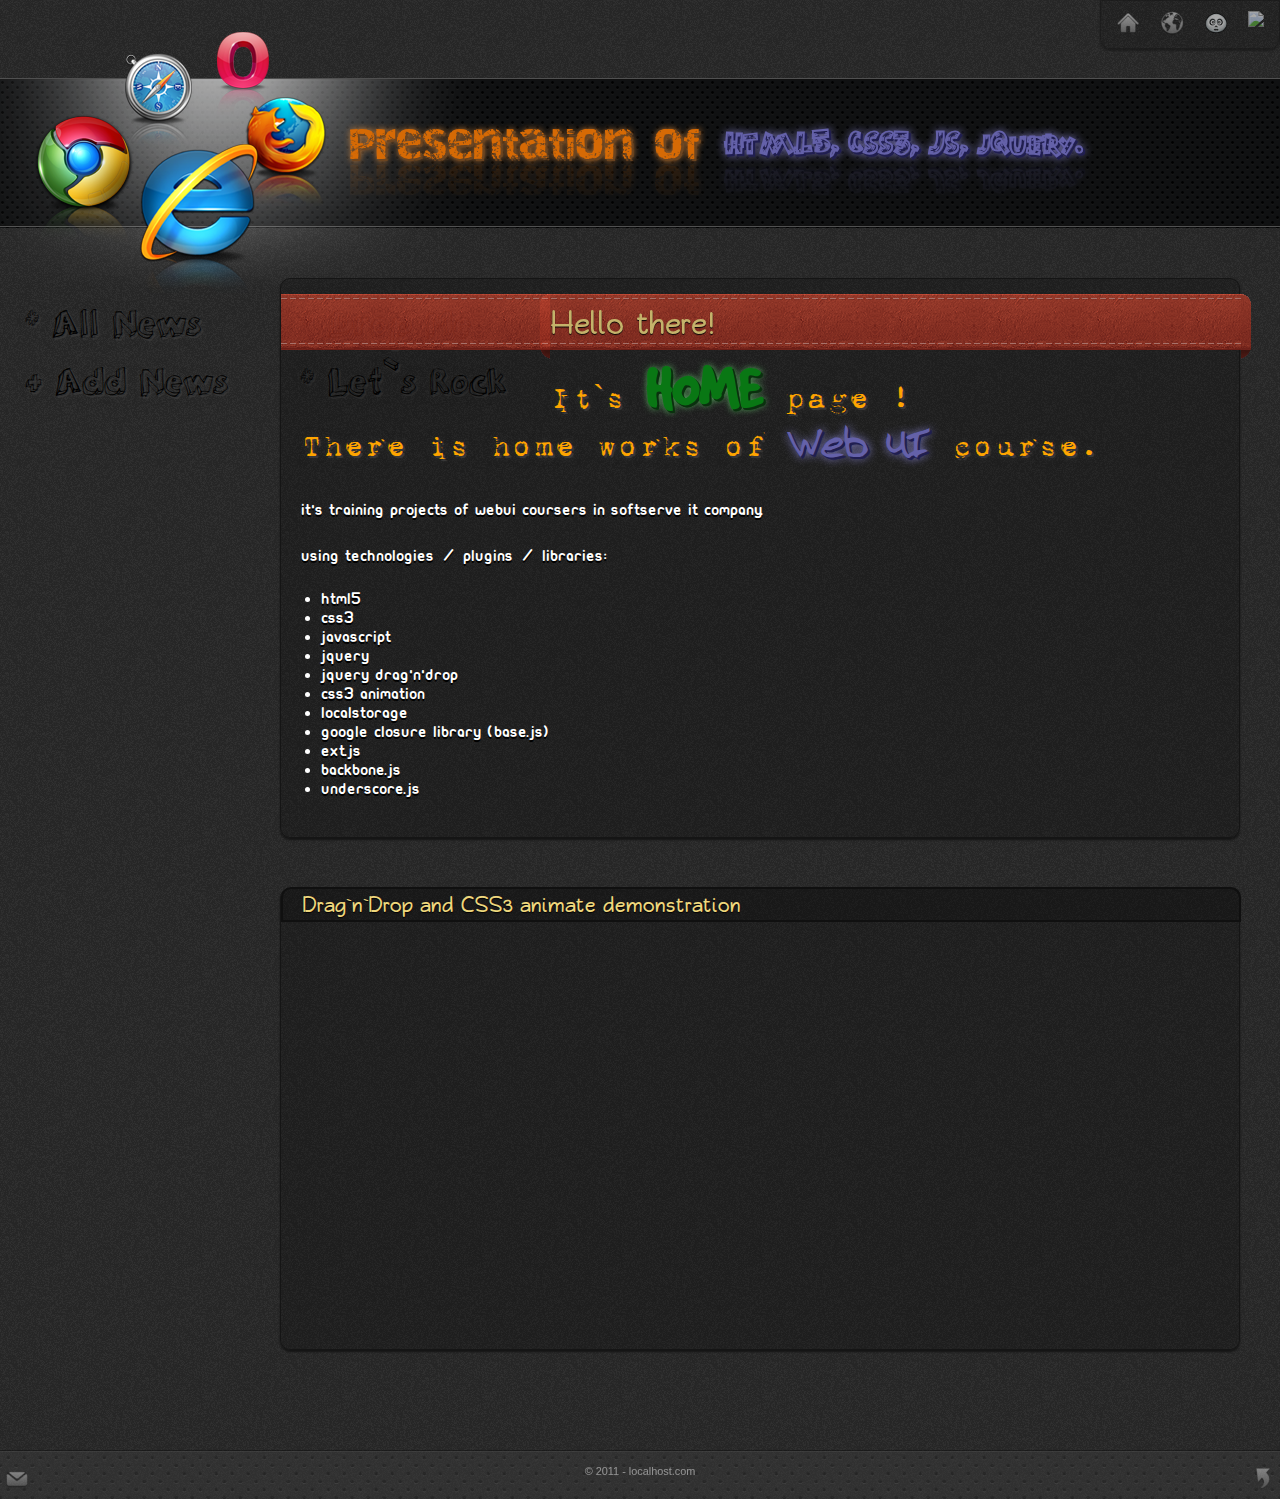
==== commit 1dd9f35d: "news functionality repaired" ====
--- a/index.html
+++ b/index.html
@@ -1,27 +1,22 @@
-<!DOCTYPE html> 
-<html> 
-<head> 
-    <title>Home Works of WebUI course</title> 
+<!DOCTYPE html>
+<html>
+<head>
+    <title>Home Works of WebUI course</title>
 
-    <meta charset="UTF-8"> 
-		
-    <script src="js/jquery-1.4.4.js"></script>
-    <script src="js/jquery-ui-1.8.7.custom.min.js"></script>
-    
-    <script src="js/cmn.js"></script>
-    <script src="js/db_structure.js"></script>
-		<script src="js/db_migrate.js"></script>
-		<script src="js/model_news.js"></script>
-		<script src="js/view_cmn.js"></script>
-		<script src="js/view_news.js"></script>
-    <script src="js/db_cmn.js"></script>
-		<script src="js/drag_and_drop.js"></script> 
-  	<script src="js/controller_cmn.js"></script> 
-  	
-    <link rel="stylesheet" href="css/common.css"> 
-    
-</head> 
-<body> 
+    <meta charset="UTF-8">
+
+    <script src="js/core/base.js"></script>
+    <script src="js/core/base_ex.js"></script>
+    <script src="js/core/jquery.js"></script>
+    <script src="js/core/jquery-ui.js"></script>
+    <script src="js/core/underscore.js"></script>
+    <script src="js/core/backbone.js"></script>
+    <script src="js/controllers/cmn.js"></script>
+
+    <link rel="stylesheet" href="css/common.css">
+
+</head>
+<body>
 	<section>
 
 		<!--  Header menu -->
@@ -29,17 +24,20 @@
 	    <header>
 		    <nav>
   		    <ul>
-  	  		  <li ><div class="title menu_home" onclick="show_menu('home');"><img src="images/ico-home.png" /><em>Home</em></div></li>
-      	    <li><div class="title article_all_news menu_all_news menu_add_news menu_html_news menu_css_news menu_other_news" onclick="show_menu('all_news', 'all_news');"><img src="images/ico-news.png" /><em>News</em></div></li>
-  					<li><div class="title menu_skeleton" onclick="show_menu('skeleton');"><img src="images/ico-skeleton.png" /><em>Skeleton</em></div></li>
+  	  		  <li><a name="head" href="#"><div class="title menu_home" ><img src="images/ico-home.png" /><em>Home</em></div></a></li>
+      	    <li><a href="#news"><div class="title article_all_news menu_all_news menu_add_news menu_html_news menu_css_news menu_other_news"><img src="images/ico-news.png" /><em>News</em></div></a></li>
+  					<li><a href="#drag_me"><div class="title menu_skeleton"><img src="images/ico-skeleton.png" /><em>Skeleton</em></div></a></li>
+  					<li><a href="extjs_demo.html#desktop"><div class="title menu_extjs" ><img src="images/ico-extjs.png" /><em>Ext&nbsp;js</em></div></a></li>
+
+
     			</ul>
   			</nav>
 		  </header>
 	  </div>
   </section>
-  
+
   <section id="page">
-  		
+
   	<!--  Logo line -->
   	<section id="intro">
   		<div class="line_up"></div>
@@ -47,103 +45,101 @@
 			<header>
         <hgroup>
           <span class="h1">Presentation of </span>
-          <span class="h2">HTML5</span><span class="h0">, </span>
-          <span class="h2">CSS3</span><span class="h0">, </span>
-          <span class="h2">JS</span><span class="h0">, </span>
-          <span class="h2">jQuery</span><span class="h0">.</span>
+          <span class="h2">HTML5, </span>
+          <span class="h2">CSS3, </span>
+          <span class="h2">JS, </span>
+          <span class="h2">jQuery.</span>
         </hgroup>
 			</header>
     	<div class="line_down"></div>
 		</section>
-		
+
 		<!--  News aside -->
     <aside class="article_all_news article_add_news article_html_news article_css_news article_other_news">
       <div>
 	      <ul>
-          <li ><div class="aside_all_news" onclick="show_menu('all_news', 'all_news');"><span class="h4">* All News: <span class="news_count"></span></span></div></li>
-          <li ><div class="aside_html_news" onclick="show_menu('html_news');"><span class="h4">* HTML</span></div></li>
-          <li ><div class="aside_css_news" onclick="show_menu('css_news');"><span class="h4">* CSS</span></div></li>
-          <li ><div class="aside_other_news" onclick="show_menu('other_news');"><span class="h4">* Other</span></div></li>
-          <li ><div class="aside_add_news" onclick="show_menu('add_news');"><span class="h4">+ Add News</span></div></li>
+          <li><a href="#news"><div class="aside_all_news"><span class="h4">* All News</span></div></a></li>
+          <li><a href="#news/add"><div class="aside_add_news"><span class="h4">+ Add News</span></div></a></li>
         </ul>
      </div>
     </aside>
-		
+
     <!--  Skeleton aside -->
-    <aside class="article_skeleton">
+    <aside class="article_skeleton article_lets_rock">
       <div>
         <ul>
-          <li ><div class="aside_skeleton" ><span class="h4">* It`s SKELETON page </span></div></li>
+          <li><a href="#drag_me"><div class="aside_skeleton"><span class="h4">* Drop Me</span></div></a></li>
+          <li><a href="#lets_rock"><div class="aside_lets_rock"><span class="h4">* Let`s Rock</span></div></a></li>
         </ul>
       </div>
-    </aside>          
-          
+    </aside>
+
     <!--  Common content -->
     <section id="content">
 
-    	<!--  Article home page -->	
+    	<!--  Article home page -->
       <article class="article_home">
         <header class="red_title">
         	<img class="article-left" src="images/nav-left.png"/><img class="article-right" src="images/nav-right.png"/>
-          <h3><a href="#">Hello there!</a></h3>
+          <h3>Hello there!</h3>
         </header>
         <div class="article_content ">
           <p><span class="h5">It`s <span class="h3">HOME</span> page !</span></p>
           <p><span class="h5">There is home works of </span><span class="h6">Web UI</span><span class="h5"> course.</span></h2></p>
           <br>
-          <div class="two_column h7">
-            <p>It`s some text for example. In this tutorial, we are creating a photo shoot effect with our just-released PhotoShoot jQuery plug-in. With it you can convert a regular div on the page into a photo shooting stage simulating a camera-like feel.</p>
-            <p>Lorem ipsum dolor sit amet, consectetur adipiscing elit. Integer luctus quam quis nibh fringilla sit amet consectetur lectus malesuada. Sed nec libero erat. Lorem ipsum dolor sit amet, consectetur adipiscing elit. Nunc mi nisi, rhoncus ut vestibulum ac, sollicitudin quis lorem. Duis felis dui, vulputate nec adipiscing nec, interdum vel tortor. Sed gravida, erat nec rutrum tincidunt, metus mauris imperdiet nunc, et elementum tortor nunc at eros. Donec malesuada congue molestie. Suspendisse potenti. Vestibulum cursus congue sem et feugiat. Morbi quis elit odio. </p>
+          <div class="h7">
+            <p>It`s training projects of WebUI coursers in <a href="http://softserve.ua">SoftServe</a> IT company.</p>
+            <p>Using technologies / plugins / libraries:
+              <ul>
+                <li>HTML5</li>
+                <li>CSS3</li>
+                <li>JavaScript</li>
+                <li>jQuery</li>
+                <li>jQuery Drag`n`Drop</li>
+                <li>CSS3 animation</li>
+                <li>LocalStorage</li>
+                <li>Google Closure library (base.js)</li>
+                <li>Ext.js</li>
+                <li>backbone.js</li>
+                <li>underscore.js</li>
+              </ul>
+            </p>
             <br>
           </div>
         </div>
 		  </article>
-      
-      <!--  Article skeleton page -->	
-  		<article class="article_skeleton">
+
+      <!--  Article skeleton page -->
+  		<article class="article_skeleton article_lets_rock">
         <header class="title">
-          <h3> Drag and Drop demonstration </h3>
+          <h3> Drag`n`Drop and CSS3 animate demonstration </h3>
         </header>
-        <!--  Container gor Skeleton, Frank and Zombie -->	
+        <!--  Container gor Skeleton, Frank and Zombie -->
 				<div id="skeletons_container">
-					<!--  Skeleton head, body, hands and foots -->	
-	        <div id="skeleton">
-	        	<div class="head"></div><div class="lhand"></div><div class="body"></div><div class="rhand"></div><div class="lfoot"></div><div class="rfoot"></div>
-        	</div>
-        	<!--  Frank head, body, hands and foots -->	
-        	<div id="frank">
-	        	<div class="head">
-	        		</div><div class="lhand"></div><div class="body"></div><div class="rhand"></div><div class="lfoot"></div><div class="rfoot"></div>
-	      	  </div>
-	      	  <!--  Zombie head, body, hands and foots -->	
-	          <div id="zombie">
-	          	<div class="head"></div><div class="lhand"></div><div class="body"></div><div class="rhand"></div><div class="lfoot"></div><div class="rfoot"></div>
-	          </div>
-	        </div>  
 	      </div>
-	      
+
 	      <div id="lets_rock">
-	        <div class="h0" onclick="lets_rock();">Let`s ROCK !</div>
   	      <div id="rock_mp3"> </div>
          </div>
 
-	      <!--  Output for additional info -->	
+	      <!--  Output for additional info -->
 		    <div id="res"></div>
 	      <div id="res1"></div>
   		</article>
-			
-  			
+
+
   	</section>
-  
-  	  
+
+
   </section>
-  
-  <!--  footer -->	
+
+  <!--  footer -->
   <footer>
     <div class="line_down"></div>
     <p>&copy; 2011 - localhost.com</p>
     <a href="mailto:alex.mehovov@gmail.com" title='send mail to me' class="send_mail"></a>
-    <a href="#" class="up" title="go up"></a>
+    <a href="#head" class="up" title="go up"></a>
   </footer>
-</body> 
-</html> 
+</body>
+</html>
+
--- a/css/common.css
+++ b/css/common.css
@@ -33,8 +33,8 @@
   src: url("../fonts/Ubuntu-Title.ttf");
 }
 @font-face {
-  font-family: 'FFF_Tusj';
-  src: url("../fonts/FFF_Tusj.ttf");
+  font-family: 'UglyQua';
+  src: url("../fonts/UglyQua.ttf");
 }
 @font-face {
   font-family: '3Dumb';
@@ -181,6 +181,7 @@
 }
 .title em {
 	display:none;
+	text-decoration:none;
 }
 
 .title:hover em{
@@ -203,6 +204,9 @@
 	
 }
 
+nav a:hover {
+	text-decoration:none;
+}
 
 article{
 	/* Applying CSS3 rounded corners: */
@@ -220,6 +224,11 @@
     -moz-column-gap:10px;
 }
 
+.two_column p {
+  text-align: justify;
+  word-spacing: -0.3ex;
+}
+
 nav, nav ul li div{
 	/* Applying CSS3 rounded corners: */
 	-moz-border-radius: 0 0 10px 10px;
@@ -234,7 +243,7 @@
 }
 
 hgroup {
-    margin: 40px auto 49px 190px;
+    margin: 40px auto 58px 190px;
     -webkit-box-reflect: below -10px
     -webkit-gradient(linear, left top, left bottom,
     from(transparent), to(rgba(255, 255, 255, 0.19)));
@@ -242,7 +251,7 @@
 
 
 .h0 {
-    font-family:"FFF_Tusj";
+    font-family:"UglyQua";
 	text-shadow: 2px 2px 1px #520f0c, 2px 2px #520f0c, 1px 1px 15px #fe2419;
     font-size:3.5em;
 	padding:0.5em 0 0;
@@ -358,6 +367,11 @@
 
 #content{
     margin-left:280px;
+    color: white;
+}
+
+#content article ul{
+    margin-left:40px;
 }
 	
 article{
@@ -502,11 +516,11 @@
     width:15px;
 }
 
-.read_it, .edit_it:hover, .edit_news:hover, .delete_it:hover, .add_it:hover{
+.read_it:hover, .edit_it:hover, .edit_news:hover, .delete_it:hover, .add_it:hover{
     cursor:pointer;
     opacity:0.5;
-  -moz-opacity: 0.5;
-  filter:alpha(opacity=50);
+    -moz-opacity: 0.5;
+    filter:alpha(opacity=50);
 }
 
 .read_it:hover {
@@ -677,6 +691,11 @@
     cursor: pointer;
     color: #a39ffd  ;
 }
+
+aside ul li a:hover {
+	text-decoration:none;
+}
+
 
 article.article_add_news, article.article_edit_news {
 	width: 600px;
@@ -1140,11 +1159,7 @@
 
 }
 
-/*
-1%  {	left:355px;  top:200px;  -webkit-transform: scale(1.13) rotate(43deg) rotateX(-53deg) skew(25deg); -webkit-transform-origin: 30% 0% 0%;}
-
-50%  {	left:235px;  top:200px;	  -webkit-transform: scale(1.13) rotate(-43deg) rotateX(53deg) skew(-25deg); -webkit-transform-origin: 30% 0% 0%;}
-*/
+
 @-webkit-keyframes rock_s_rhand {
   0%    {	left:360px;  top:170px; }
   5%    {	left:355px;  top:200px; -webkit-transform: rotate(43deg);}
@@ -1332,31 +1347,31 @@
 @-webkit-keyframes rock_f_rhand {
  
   0%    {	left:130px;  top:110px; }
-  10%   {	left:150px;  top:120px; -webkit-transform: rotate(23deg);}
-  20%   {	left:130px;  top:110px; -webkit-transform: rotate(0deg);}
-  30%   {	left:150px;  top:120px; -webkit-transform: rotate(23deg);}
+  10%   {	left:100px;  top:110px; -webkit-transform: rotate(43deg);}
+  20%   {	left:130px;  top:110px; -webkit-transform: rotate(43deg);}
+  30%   {	left:120px;  top:120px; -webkit-transform: rotate(23deg);}
   40%   { left:130px;  top:110px; -webkit-transform: rotate(0deg);}
-  50%   {	left:130px;  top:110px; -webkit-transform: rotate(0deg);}
-  60%   {	left:130px;  top:110px; -webkit-transform: rotate(0deg);}
+  50%   {	left:120px;  top:120px; -webkit-transform: rotate(23deg);}
+  60%   {	left:90px;  top:120px; -webkit-transform: rotate(43deg);}
   70%   {	left:130px;  top:110px; -webkit-transform: rotate(0deg);}
-  80%   {	left:130px;  top:110px; -webkit-transform: rotate(0deg);}
-  90%   {	left:130px;  top:110px; -webkit-transform: rotate(0deg);}
-  100%  {	left:130px;  top:110px; -webkit-transform: rotate(0deg);}
+  80%   {	left:100px;  top:110px; -webkit-transform: rotate(43deg);}
+  90%   {	left:80px;  top:120px; -webkit-transform: rotate(43deg);}
+  100%  {	left:90px;  top:120px; -webkit-transform: rotate(43deg);}
  
 }
 
 @-webkit-keyframes rock_f_lhand {
  
   0%    {	left:10px;  top:70px; }
-  10%   {	left:21px;  top:80px; -webkit-transform: rotateX(203deg);}
-  20%   {	left:10px;  top:70px; -webkit-transform: rotateX(180deg);}
-  30%   {	left:21px;  top:80px; -webkit-transform: rotateX(203deg);}
+  10%   {	left:50px;  top:110px; -webkit-transform: rotateX(223deg) rotateY(30deg); }
+  20%   {	left:10px;  top:70px; -webkit-transform: rotateX(180deg); }
+  30%   {	left:50px;  top:110px; -webkit-transform: rotateX(223deg) rotateY(30deg); }
   40%   { left:10px;  top:70px; -webkit-transform: rotateX(180deg);}
   50%   {	left:10px;  top:70px; -webkit-transform: rotateX(180deg);}
-  60%   {	left:10px;  top:70px; -webkit-transform: rotateX(180deg);}
+  60%   {	left:20px;  top:100px; -webkit-transform: rotateX(223deg) rotateY(30deg); }
   70%   {	left:10px;  top:70px; -webkit-transform: rotateX(180deg);}
   80%   {	left:10px;  top:70px; -webkit-transform: rotateX(180deg);}
-  90%   {	left:10px;  top:70px; -webkit-transform: rotateX(180deg);}
+  90%   {	left:20px;  top:100px; -webkit-transform: rotateX(223deg) rotateY(30deg); }
   100%  {	left:10px;  top:70px; -webkit-transform: rotateX(180deg);}
  
 }
@@ -1364,65 +1379,124 @@
 
 @-webkit-keyframes rock_z_rhand {
  
-  0%    {	left:120px;  top:90px; }
-  10%   {	left:140px;  top:100px; -webkit-transform: rotate(23deg);}
-  20%   {	left:120px;  top:90px; -webkit-transform: rotate(0deg);}
-  30%   {	left:140px;  top:100px; -webkit-transform: rotate(23deg);}
-  40%   { left:120px;  top:90px; -webkit-transform: rotate(0deg);}
-  50%   {	left:120px;  top:90px; -webkit-transform: rotate(0deg);}
-  60%   {	left:120px;  top:90px; -webkit-transform: rotate(0deg);}
-  70%   {	left:120px;  top:90px; -webkit-transform: rotate(0deg);}
-  80%   {	left:120px;  top:90px; -webkit-transform: rotate(0deg);}
-  90%   {	left:120px;  top:90px; -webkit-transform: rotate(0deg);}
-  100%  {	left:120px;  top:90px; -webkit-transform: rotate(0deg);}
+  0%    {	left:120px;  top:70px; }
+  10%   {	left:150px;  top:40px; -webkit-transform: rotate(-23deg);}
+  20%   {	left:120px;  top:70px; -webkit-transform: rotate(0deg);}
+  30%   {	left:150px;  top:40px; -webkit-transform: rotate(-23deg);}
+  40%   { left:80px;  top:70px; -webkit-transform: rotate(0deg);}
+  50%   {	left:100px;  top:70px; -webkit-transform: rotate(0deg);}
+  60%   {	left:120px;  top:80px; -webkit-transform: rotate(23deg);}
+  70%   {	left:70px;  top:70px; -webkit-transform: rotate(0deg);}
+  80%   {	left:80px;  top:70px; -webkit-transform: rotate(23deg);}
+  90%   {	left:120px;  top:75px; -webkit-transform: rotate(23deg);}
+  100%  {	left:130px;  top:80px; -webkit-transform: rotate(2deg);}
  
 }
 
 @-webkit-keyframes rock_z_lhand {
  
-  0%    {	left:5px;  top:80px; }
-  10%   {	left:15px;  top:90px; -webkit-transform: rotateX(203deg);}
-  20%   {	left:5px;  top:80px; -webkit-transform: rotateX(180deg);}
-  30%   {	left:15px;  top:90px; -webkit-transform: rotateX(203deg);}
-  40%   { left:5px;  top:80px; -webkit-transform: rotateX(180deg);}
-  50%   {	left:5px;  top:80px; -webkit-transform: rotateX(180deg);}
-  60%   {	left:5px;  top:80px; -webkit-transform: rotateX(180deg);}
-  70%   {	left:5px;  top:80px; -webkit-transform: rotateX(180deg);}
-  80%   {	left:5px;  top:80px; -webkit-transform: rotateX(180deg);}
-  90%   {	left:5px;  top:80px; -webkit-transform: rotateX(180deg);}
-  100%  {	left:5px;  top:80px; -webkit-transform: rotateX(180deg);}
+  0%    {	left:10px;  top:80px; }
+  10%   {	left:50px;  top:110px; -webkit-transform: rotateX(223deg) rotateY(30deg); }
+  20%   {	left:10px;  top:80px; -webkit-transform: rotateX(180deg); }
+  30%   {	left:50px;  top:110px; -webkit-transform: rotateX(223deg) rotateY(30deg); }
+  40%   { left:10px;  top:80px; -webkit-transform: rotateX(180deg);}
+  50%   {	left:10px;  top:80px; -webkit-transform: rotateX(180deg);}
+  60%   {	left:20px;  top:100px; -webkit-transform: rotateX(223deg) rotateY(30deg); }
+  70%   {	left:10px;  top:80px; -webkit-transform: rotateX(180deg);}
+  80%   {	left:10px;  top:80px; -webkit-transform: rotateX(180deg);}
+  90%   {	left:20px;  top:100px; -webkit-transform: rotateX(223deg) rotateY(30deg); }
+  100%  {	left:10px;  top:80px; -webkit-transform: rotateX(180deg);}
  
 }
 
 
 @-webkit-keyframes rock_f_guitar {
  
-  0%    {	left:80px;  top:70px; }
-  10%   {	left:91px;  top:80px; -webkit-transform: rotate(123deg) scale(1.4);}
-  20%   {	left:80px;  top:70px; -webkit-transform: rotate(100deg) scale(1.4);}
-  30%   {	left:91px;  top:80px; -webkit-transform: rotate(123deg) scale(1.4);}
-  40%   { left:80px;  top:70px; -webkit-transform: rotate(100deg) scale(1.4);}
-  50%   {	left:80px;  top:70px; -webkit-transform: rotate(100deg) scale(1.4);}
-  60%   {	left:80px;  top:70px; -webkit-transform: rotate(100deg) scale(1.4);}
-  70%   {	left:80px;  top:70px; -webkit-transform: rotate(100deg) scale(1.4);}
-  80%   {	left:80px;  top:70px; -webkit-transform: rotate(100deg) scale(1.4);}
-  90%   {	left:80px;  top:70px; -webkit-transform: rotate(100deg) scale(1.4);}
-  100%  {	left:80px;  top:70px; -webkit-transform: rotate(100deg) scale(1.4);}
+  0%    {	left:20px;  top:110px; -webkit-transform: rotate(0deg);}
+  10%   {	left:31px;  top:120px; -webkit-transform: rotate(23deg);}
+  20%   {	left:20px;  top:110px; -webkit-transform: rotate(0deg);}
+  30%   {	left:31px;  top:120px; -webkit-transform: rotate(23deg);}
+  40%   { left:20px;  top:110px; -webkit-transform: rotate(0deg);}
+  50%   {	left:20px;  top:110px; -webkit-transform: rotate(0deg);}
+  60%   {	left:20px;  top:110px; -webkit-transform: rotate(0deg);}
+  70%   {	left:20px;  top:110px; -webkit-transform: rotate(0deg);}
+  80%   {	left:20px;  top:110px; -webkit-transform: rotate(0deg);}
+  90%   {	left:20px;  top:110px; -webkit-transform: rotate(0deg);}
+  100%  {	left:20px;  top:110px; -webkit-transform: rotate(0deg);}
  
 }
 
 @-webkit-keyframes rock_z_guitar {
  
-  0%    {	left:80px;  top:70px; }
-  10%   {	left:91px;  top:80px; -webkit-transform: rotate(123deg) scale(1.4);}
-  20%   {	left:80px;  top:70px; -webkit-transform: rotate(100deg) scale(1.4);}
-  30%   {	left:91px;  top:80px; -webkit-transform: rotate(123deg) scale(1.4);}
-  40%   { left:80px;  top:70px; -webkit-transform: rotate(100deg) scale(1.4);}
-  50%   {	left:80px;  top:70px; -webkit-transform: rotate(100deg) scale(1.4);}
-  60%   {	left:80px;  top:70px; -webkit-transform: rotate(100deg) scale(1.4);}
-  70%   {	left:80px;  top:70px; -webkit-transform: rotate(100deg) scale(1.4);}
-  80%   {	left:80px;  top:70px; -webkit-transform: rotate(100deg) scale(1.4);}
-  90%   {	left:80px;  top:70px; -webkit-transform: rotate(100deg) scale(1.4);}
-  100%  {	left:80px;  top:70px; -webkit-transform: rotate(100deg) scale(1.4);}
- 
-}
+  0%    {	left:20px;  top:100px; -webkit-transform: rotate(0deg);}
+  10%   {	left:31px;  top:110px; -webkit-transform: rotate(23deg);}
+  20%   {	left:20px;  top:100px; -webkit-transform: rotate(0deg);}
+  30%   {	left:31px;  top:110px; -webkit-transform: rotate(23deg);}
+  40%   { left:20px;  top:100px; -webkit-transform: rotate(0deg);}
+  50%   {	left:20px;  top:100px; -webkit-transform: rotate(0deg);}
+  60%   {	left:20px;  top:100px; -webkit-transform: rotate(0deg);}
+  70%   {	left:20px;  top:100px; -webkit-transform: rotate(0deg);}
+  80%   {	left:20px;  top:100px; -webkit-transform: rotate(0deg);}
+  90%   {	left:20px;  top:100px; -webkit-transform: rotate(0deg);}
+  100%  {	left:20px;  top:100px; -webkit-transform: rotate(0deg);}
+ 
+}
+
+@-webkit-keyframes rock_fadein {
+  0%    {	top:600px; opacity: 0; }
+  100%  {	opacity: 1; }
+}
+
+
+
+/* ************** not used yet **************************
+
+@-webkit-keyframes rock_s_rhand_up {
+  0%    {	left:360px;  top:170px; -webkit-transform: rotate(0deg); }
+  20%   {	left:360px;  top:170px; -webkit-transform: rotate(0deg); }
+  30%   {	left:330px;  top:140px; -webkit-transform: rotate(-66deg);}
+  40%   {	left:360px;  top:170px; -webkit-transform: rotate(0deg); }
+  50%   {	left:330px;  top:140px; -webkit-transform: rotate(-66deg);}
+  60%   {	left:360px;  top:170px; -webkit-transform: rotate(0deg); }
+  100%  {	left:360px;  top:170px; -webkit-transform: rotate(0deg);}
+}
+
+@-webkit-keyframes rock_s_lhand_up {
+  0%    {	left:230px;  top:170px; -webkit-transform: rotate(0deg); }
+  20%   {	left:230px;  top:170px; -webkit-transform: rotate(0deg); }
+  30%   {	left:260px;  top:140px; -webkit-transform: rotate(66deg);}
+  40%   {	left:230px;  top:170px; -webkit-transform: rotate(0deg); }
+  50%   {	left:260px;  top:140px; -webkit-transform: rotate(66deg);}
+  60%   {	left:230px;  top:170px; -webkit-transform: rotate(0deg); }
+  100%  {	left:230px;  top:170px; -webkit-transform: rotate(0deg);}
+}
+
+
+
+@-webkit-keyframes rock_s_rfoot_up {
+  0%    {	left:180px;  top:155px; -webkit-transform: rotate(-83deg); -webkit-transform-origin: 100% 0%}
+  20%   {	left:180px;  top:155px; -webkit-transform: rotate(-83deg); -webkit-transform-origin: 100% 0%}
+  25%   {	left:280px;  top:115px; -webkit-transform: rotate(125deg); -webkit-transform-origin: 100% 50% }
+  30%   {	left:280px;  top:115px; -webkit-transform: rotate(-125deg); -webkit-transform-origin: 50% 0% }
+  40%   {	left:180px;  top:155px; -webkit-transform: rotate(-83deg); -webkit-transform-origin: 100% 0%}
+  45%   {	left:280px;  top:115px; -webkit-transform: rotate(125deg); -webkit-transform-origin: 100% 50% }
+  50%   {	left:280px;  top:115px; -webkit-transform: rotate(-125deg); -webkit-transform-origin: 50% 0% }
+  60%  {	left:180px;  top:155px; -webkit-transform: rotate(-83deg); -webkit-transform-origin: 100% 0%}
+  100%  {	left:180px;  top:155px; -webkit-transform: rotate(-83deg); -webkit-transform-origin: 100% 0%}
+}
+
+@-webkit-keyframes rock_s_lfoot_up {
+  0%    {	left:415px;  top:185px; -webkit-transform: rotate(83deg); -webkit-transform-origin: 50% 0% }
+  20%   {	left:415px;  top:185px; -webkit-transform: rotate(83deg); -webkit-transform-origin: 50% 0% }
+  25%   {	left:310px;  top:135px; -webkit-transform: rotate(-125deg); -webkit-transform-origin: 100% 50% }
+  30%   {	left:310px;  top:135px; -webkit-transform: rotate(125deg); -webkit-transform-origin: 100% 0% }
+  40%   {	left:415px;  top:185px; -webkit-transform: rotate(83deg); -webkit-transform-origin:  50% 0%}
+  45%   {	left:310px;  top:135px; -webkit-transform: rotate(-125deg); -webkit-transform-origin: 100% 50% }
+  50%   {	left:310px;  top:135px; -webkit-transform: rotate(125deg); -webkit-transform-origin:  100% 0% }  
+  60%  {	left:415px;  top:185px; -webkit-transform: rotate(83deg); -webkit-transform-origin: 50% 0% }
+  100%  {	left:415px;  top:185px; -webkit-transform: rotate(83deg); -webkit-transform-origin: 50% 0% } 
+}
+
+************** not used yet ************************** */
+
+
